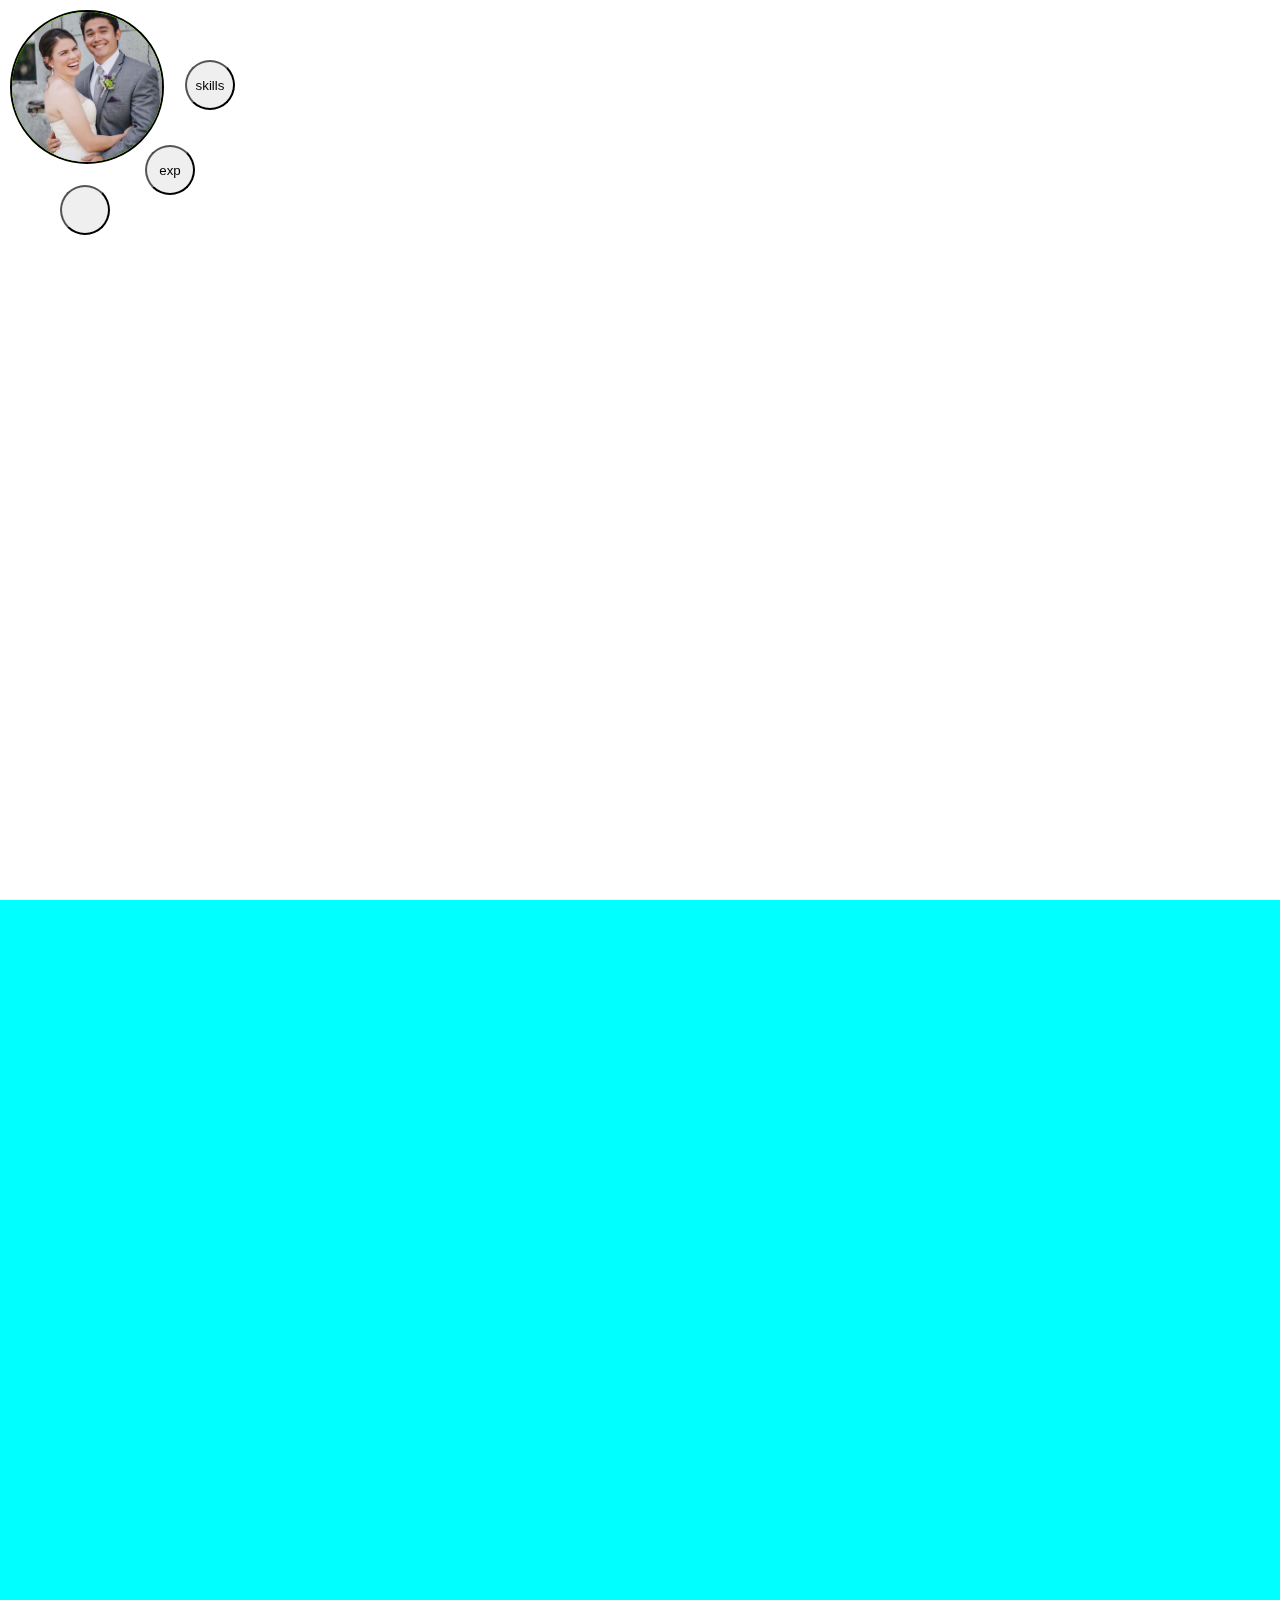
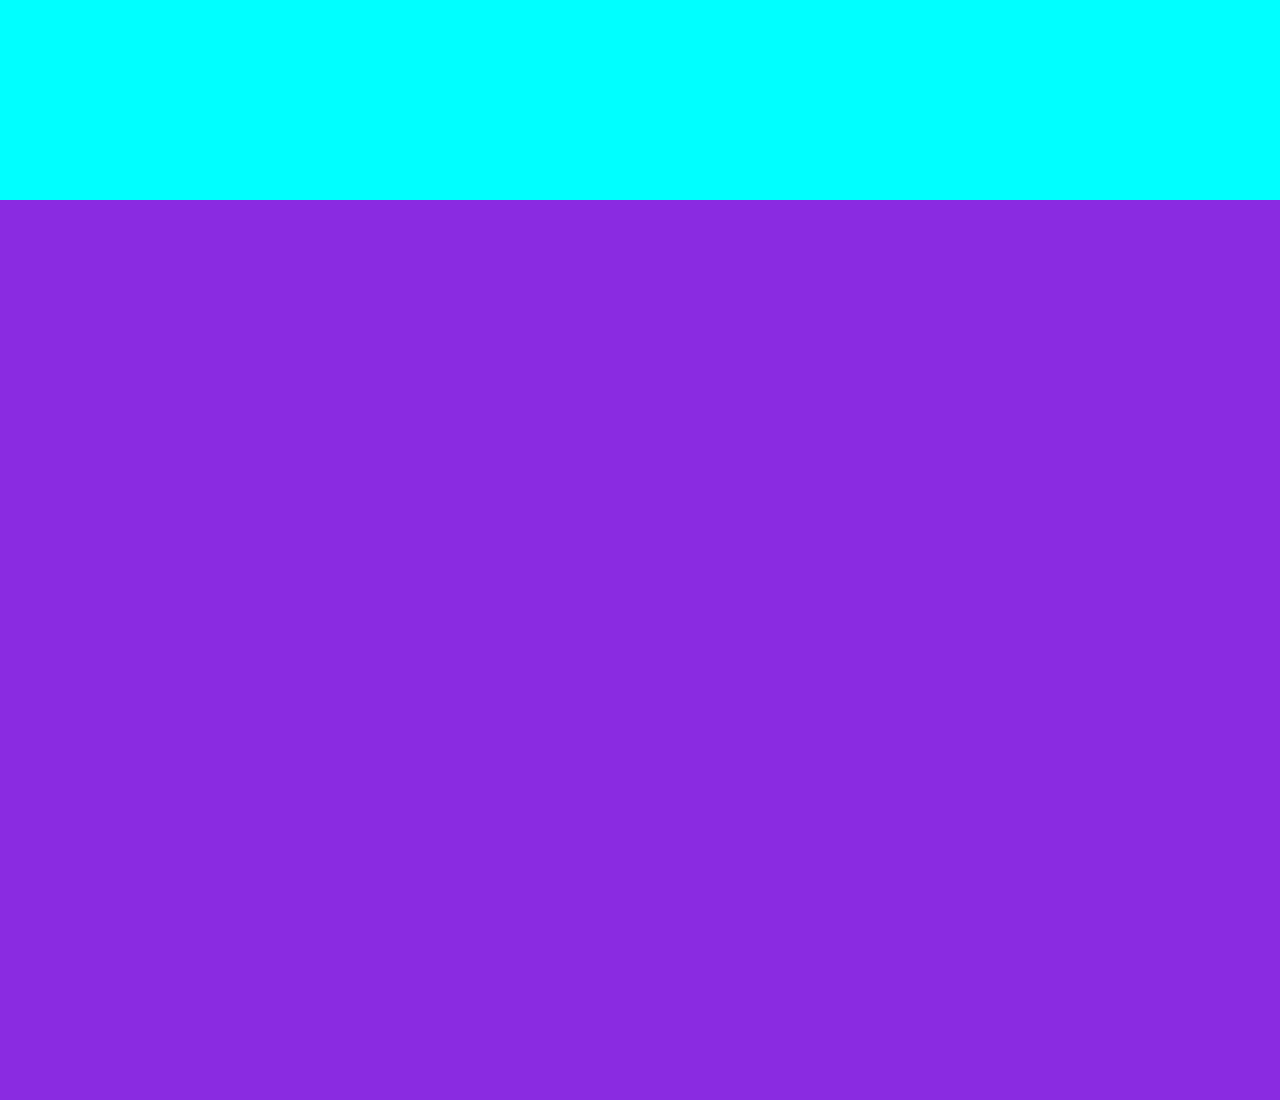
==== test_website.html @ 72aa68d9 "added closePopUp method when nav buttons are clicked" ====
<!DOCTYPE html>
<html>
    <head lang="en">
        <meta charset="UTF-8">
        <meta name="viewport" content="width=device-width, initial-scale=1, shrink-to-fit=no">
        <!--link to my css file-->
        <link rel="stylesheet" href="./css/test_website_css.css">
        <!--Font Awesome-->
        <link rel="stylesheet" href="https://use.fontawesome.com/releases/v5.6.3/css/all.css" integrity="sha384-UHRtZLI+pbxtHCWp1t77Bi1L4ZtiqrqD80Kn4Z8NTSRyMA2Fd33n5dQ8lWUE00s/" crossorigin="anonymous">
    </head>
    <body>
        <!--Nav Bar-->
        <div class="nav_bar">
            <a id="home_button" class="nav_button_home" href="#home" onclick="Carousel();">
                <div id="home_button_pic" class="self_photo_container"></div>
            </a>
            <div class="dropdown">
                <!--main nav button SKILLS-->
                <button class="nav_button nav_button_skills" onclick="OpenNavMenu('skills_button','skill_button_html','skill_button_css','skill_button_js');">
                    skills
                </button>
                <!--dropdown buttons-->
                <div class="skills_menu">
                    <button id="html" class="nav_button skills_button" onclick="SwitchPopUpSection('htmlPopUp');">
                        <i class="fab fa-html5 fa-2x"></i>
                    </button>
                    <button id="css" class="nav_button skills_button" onclick="SwitchPopUpSection('cssPopUp')">
                        <i class="fab fa-css3-alt fa-2x"></i>
                    </button>
                    <button id="js" class="nav_button skills_button" onclick="SwitchPopUpSection('jsPopUp')">
                        <i class="fab fa-js-square fa-2x"></i>
                    </button>
                </div>
            </div>
            <div class="dropdown">
                <!--main nav button EXP-->
                <button class="nav_button nav_button_exp" onclick="OpenExpMenu();">
                    exp
                </button>
                <!--Circle to rotate buttons on-->
                <div id="rotater" class="rotater">
                    <button id="sub" class="nav_button rotater_child deg225"><img class="sub_pic" src="./img/sub_pic.png" alt="sub"></button>
                    <button id="costco" class="nav_button rotater_child deg270"><img class="costco_pic" src="./img/costco-logo.png" alt="costco"></button>
                    <button class="nav_button rotater_child deg180"><i class="thai_pic fas fa-chalkboard-teacher fa-2x"></i></button>
                </div>      
            </div>
            <div class="dropdown">
                <!--main nav button CONTACT-->
                <button class="nav_button nav_button_git" onclick="OpenNavMenu('contact_button','contact_button_linkedin','contact_button_email');">
                    <i class="fab fa-github fa-2x"></i>
                </button>
                <!--dropdown contact buttons-->
                <div class="contact_menu">
                    <button id="linkedin" class="nav_button contact_button">
                        <i class="fab fa-linkedin fa-2x"></i>
                    </button>
                    <button id="email" class="nav_button contact_button">
                        <i class="far fa-envelope fa-2x"></i>
                    </button>
                </div>
            </div>

        </div>
        <!--End Nav Bar-->

        <!--Nav bar pop up CONTENT-->
        <div id="htmlPopUp" class="popup">
            <div class="text_box">
                <p>Hello slide 1</p>
            </div>
            <div class="img_container">
                <i class="fab fa-html5 fa-10x"></i>
            </div>
        </div>
        <div id="cssPopUp" class="popup">
            <div class="text_box">
                <p>slide 2 says hi</p>
            </div>
            <div class="img_container">
                <i class="fab fa-css3-alt fa-2x"></i>
            </div>
        </div>
        <!--End pop up CONTENT-->

        <!--Home page-->
        <div id="home">

        </div>

        <!--Skills content-->
        <div id="skills" class="skills_background">

        </div>
        <!--End Skills content-->

        <!--Experience content-->
        <div id="exp" class="exp_background">

        </div>
        <!--End Experience content-->

        <!--Scripting-->
        <script>
            function OpenNavMenu(className,toggle1,toggle2,toggle3)
            {
                //for if I add more buttons
                var buttons = document.getElementsByClassName(className);
                var toggles = [toggle1,toggle2,toggle3];
                for (let i = 0; i < buttons.length; i++) {
                    if (buttons[i] != null) {
                        buttons[i].classList.toggle(toggles[i]);
                    }
                }
                ClosePopUp();
            }
            //closes whatever pop up is up
            function ClosePopUp() 
            {
                var popups = document.getElementsByClassName('popup');
                for (let i = 0; i < popups.length; i++) {
                    const element = popups[i];
                    if (element.classList.contains('popup_appear')) {
                        element.classList.toggle('popup_appear');
                    }
                }
            }

            function OpenExpMenu()
            {
                var rotater = document.getElementById("rotater");
                rotater.classList.toggle("rotate_rotater");

                var exp_buttons = document.getElementsByClassName("rotater_child");
                for (let i = 0; i < exp_buttons.length; i++) {
                    exp_buttons[i].classList.toggle("rotater_exp_buttons");
                }
            }

            function Carousel()
            {
                //sections href tags
                var home = "#home";
                var skills = "#skills";
                var exp = "#exp";
                //get element and it's href value
                var element = document.getElementById('home_button');
                var link = element.getAttribute('href');
                //get img of home button
                var pic = document.getElementById('home_button_pic');
                //toggles picture
                if (pic.classList.contains('photo_change1')) {
                    pic.classList.toggle('photo_change1');
                    pic.classList.toggle('photo_change2');
                }
                else if (pic.classList.contains('photo_change2')){
                    pic.classList.toggle('photo_change2');
                }
                else{
                    pic.classList.toggle('photo_change1');
                }

                //switches where the button takes you
                if (link == home) {element.setAttribute('href',skills);}
                else if (link == skills) {element.setAttribute('href',exp);}
                else if (link == exp) {element.setAttribute('href',home);}
            }

            function SwitchPopUpSection(divID) 
            {
                var popups = document.getElementsByClassName('popup');
                for (let i = 0; i < popups.length; i++) {
                    const element = popups[i];
                    if (element.classList.contains('popup_appear') && element.id != divID) {
                        element.classList.toggle('popup_appear');
                    }             
                }
                var popup_div = document.getElementById(divID);
                popup_div.classList.toggle('popup_appear');
            }

        </script>
    </body>
</html>
---- css/test_website_css.css ----
/*gets rid of blue highlight on buttons*/
button:focus {
    outline: 0;
}

html, body {
    height: 100%;
    width: 100%;
    border: 0;
    margin: 0;
    scroll-behavior: smooth;
}

/* HOME PAGE */

#home {
    height: 100%; width: 100%;
    background-image: url("../img/background-pic.png");
    background-position: center center;
    background-size: cover;
    background-attachment: fixed;
}

/*--------------------------------------------------
                    Nav Bar 
 ---------------------------------------------------*/
.nav_bar {
    position: fixed;
    height: 250px;
    width: 250px;
    top: 10px;
    left: 10px;
}

.nav_button_home {
    position: absolute;
    border-radius: 50%;
    height: 150px;
    width: 150px;
    padding: 0;
    background-color: chartreuse;
    border: 2px solid black;
    cursor: pointer;
    transition-duration: 0.3s;
}

.nav_button_home:hover {
    height: 160px;
    width: 160px;
}

.self_photo_container {
    border-radius: 50%;
    height: 100%;
    width: 100%;
    background-image: url('../img/Our-wedding.jpg');
    background-size: cover;
    background-position: center;
    background-repeat: no-repeat;
    transition: all 0.4s linear;
}

.photo_change1 {
    background-image: url('../img/mom-and-I.jpg');
}

.photo_change2 {
    background-image: url('../img/Bros-pic.jpg');
}

.nav_button {
    position: absolute;
    border-radius: 50%;
    height: 50px;
    width: 50px;
    cursor: pointer;
    padding: 0;
    transition-duration: 0.3s;
}

.nav_button:hover {
    background-color: chartreuse;
    border-color:black;
    height: 60px;
    width: 60px;
}

.nav_button_skills {
    top: 50px;
    left: 175px;

}

.nav_button_exp {
    top: 135px;
    left: 135px;
}

.nav_button_git {
    top: 175px;
    left: 50px;
}

/*--------------------------------------------------
                    End Nav Bar 
 ---------------------------------------------------*/

 /*--------------------------------------------------
                    Pop Up Section 
 ---------------------------------------------------*/
.popup {
    position: fixed;
    height: 400px; width: 0;
    opacity: 0;
    top: 200px; left: 300px;
    /* disappears faster when changed so you can't see text try to fill a smaller div */
    transition: width .6s ease-out, opacity .1s linear;
}

.popup_appear {
    width: 700px;
    opacity: 1;
    transition: width 0.6s ease-out, opacity 0.3s linear .2s;
}

/* changes the font awesome icon size */
.popup i {
    font-size: 16em;
}
/* changes popup text */
.popup p {
    font-family: "Comic Sans MS", cursive, sans-serif;
    font-size: 20px;
}

.text_box {
    position: absolute;
    text-align: center;
    height: 100%; width: 50%;
    right: 50%;
}

.img_container {
    position: absolute;
    height: 100%; width: 50%;
    left: 50%;
}

 /*--------------------------------------------------
                    Skills Section
 ---------------------------------------------------*/

.skills_background {
    height: 100%;
    width: 100%;
    background-color: aqua;
}

.skills_menu {

}

.skills_button {
    transition: all 0.3s ease-out .1s;
    top: 50px;
    left: 175px;
    opacity: 0;
    visibility: hidden;
}

.skill_button_html,
.skill_button_css,
.skill_button_js {
    opacity: 1;
    visibility: visible;
}

.skill_button_html {
    left: 250px;
}

.skill_button_css {
    left: 325px;
}

.skill_button_js {
    left: 400px;
}

  /*--------------------------------------------------
                    End Skills Section
 ---------------------------------------------------*/

  /*--------------------------------------------------
                    Exp Section
 ---------------------------------------------------*/

.exp_background {
    height: 100%;
    width: 100%;
    background-color: blueviolet;
}

 /* circle rotater */
.rotater {
    transition: transform 1s;
    position: absolute;
    /* puts it behind nav bar */
    z-index: -1;
    top: 20px;
    left: 20px;
    border-radius: 50%;
    height: 230px;
    width: 230px;
}

.rotate_rotater {
    transform: rotate(180deg);
}

.rotater_child {
    transition: all 0.5s ease-out 0.1s;
    top: 50%; left: 50%;
    margin: -25px;
    opacity: 0;
    visibility: hidden;
}

.rotater_exp_buttons {
    opacity: 1;
    visibility: visible;
    background-color: aqua;
    border-style: solid;
}

/* seperate hover effect for exp buttons */
.rotater_exp_buttons:hover {
    background-color: greenyellow;
    box-shadow: -5px -5px 15px 2px rgba(0,0,0,0.4);
}

/* shadow on each button changes depending on location from home picture (like sun) */
.rotater_exp_buttons.deg270:hover {
    box-shadow: -2px -5px 15px 2px rgba(0,0,0,0.4);
}

.rotater_exp_buttons.deg180:hover {
    box-shadow: -5px -2px 15px 2px rgba(0,0,0,0.4);
}

/* img on exp buttons */
.sub_pic,
.costco_pic {
    height: 105%;
    width: 110%;
    overflow: hidden;
    transform: rotate(180deg);
}

.thai_pic {
    transform: rotate(180deg);
}

/* positions on circle */
.deg180 {transform: translate(-115px);}
.deg225 {transform: rotate(225deg) translate(115px) rotate(-225deg);}
.deg270 { transform: rotate(270deg) translate(115px) rotate(-270deg); }

  /*--------------------------------------------------
                    End Exp Section
 ---------------------------------------------------*/

   /*--------------------------------------------------
                    Contact Section
 ---------------------------------------------------*/
.contact_button {
    transition: all 0.3s ease-out .1s;
    top: 175px;
    left: 50px;
    opacity: 0;
    visibility: hidden;
}

.contact_button_linkedin,
.contact_button_email {
    opacity: 1;
    visibility: visible;
}

.contact_button_linkedin {
    top: 250px;
}

.contact_button_email {
    top: 325px;
}


   /*--------------------------------------------------
                    End Contact Section
 ---------------------------------------------------*/
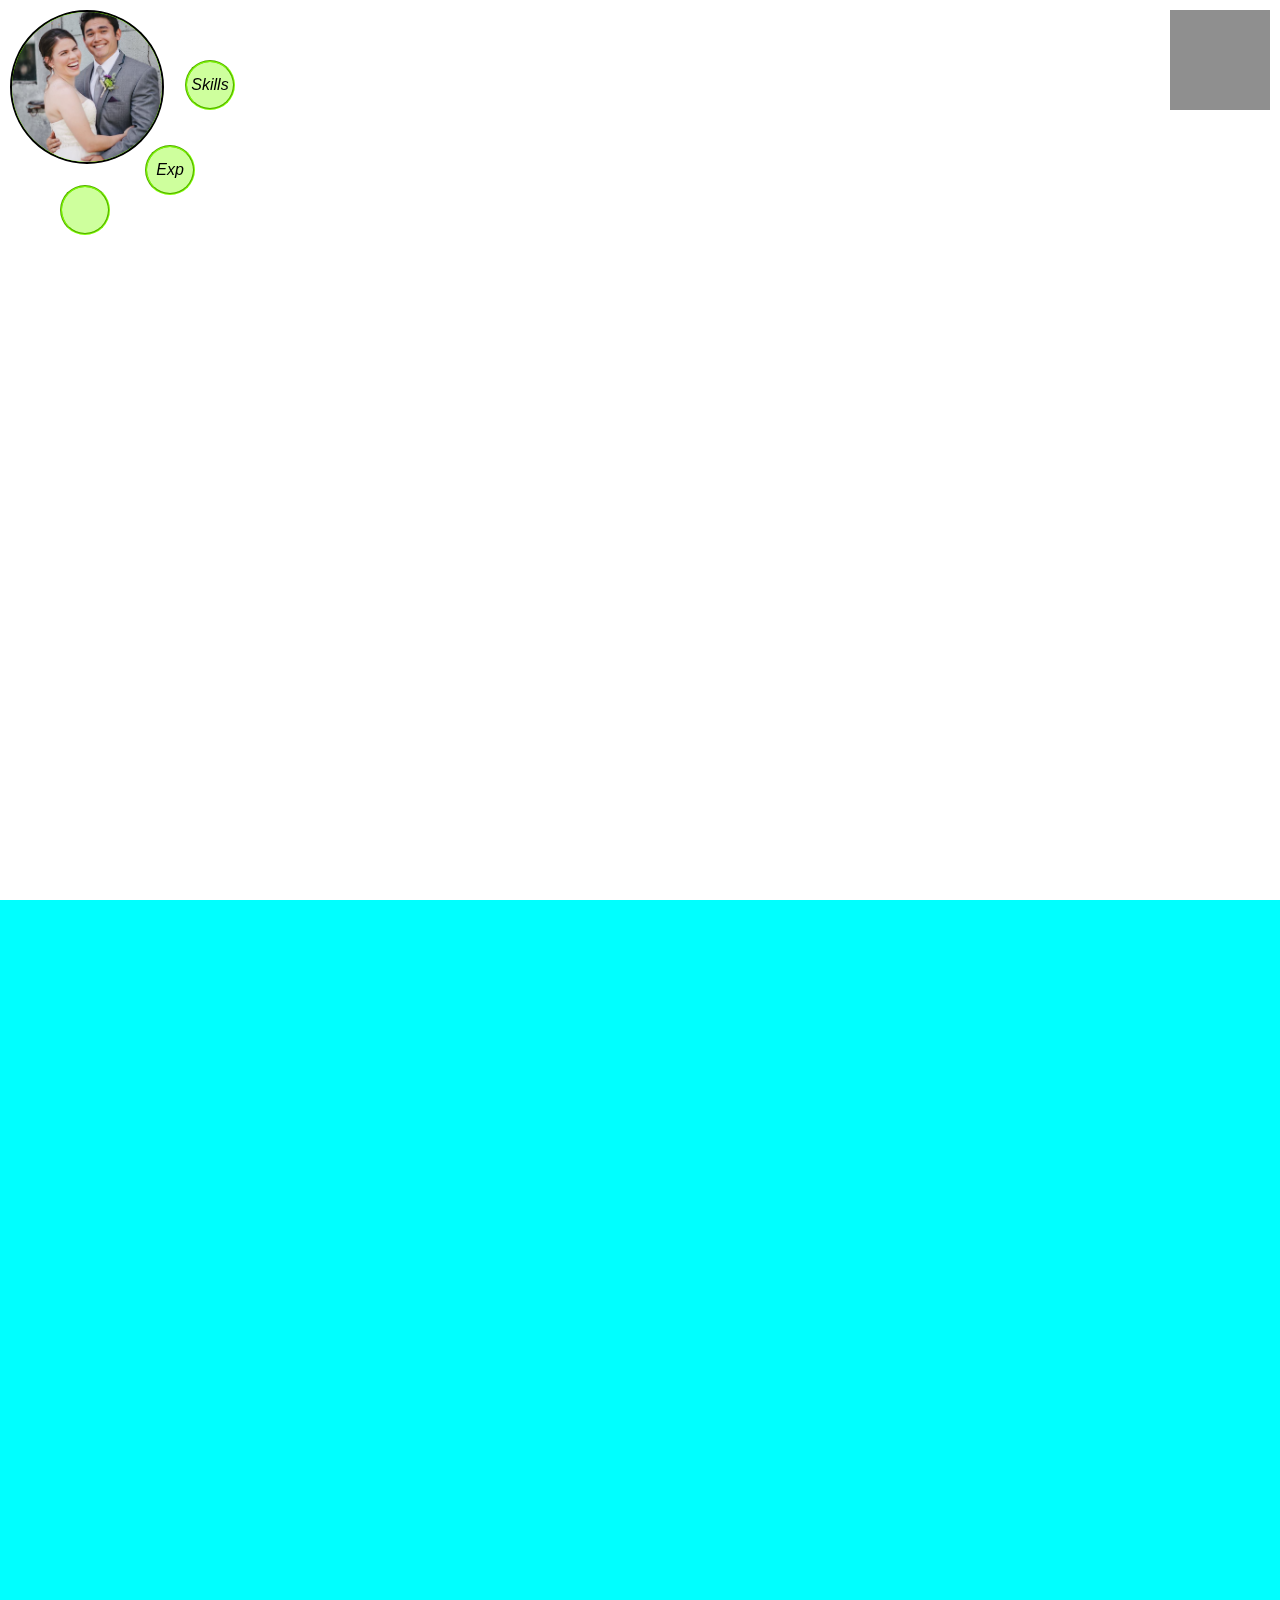
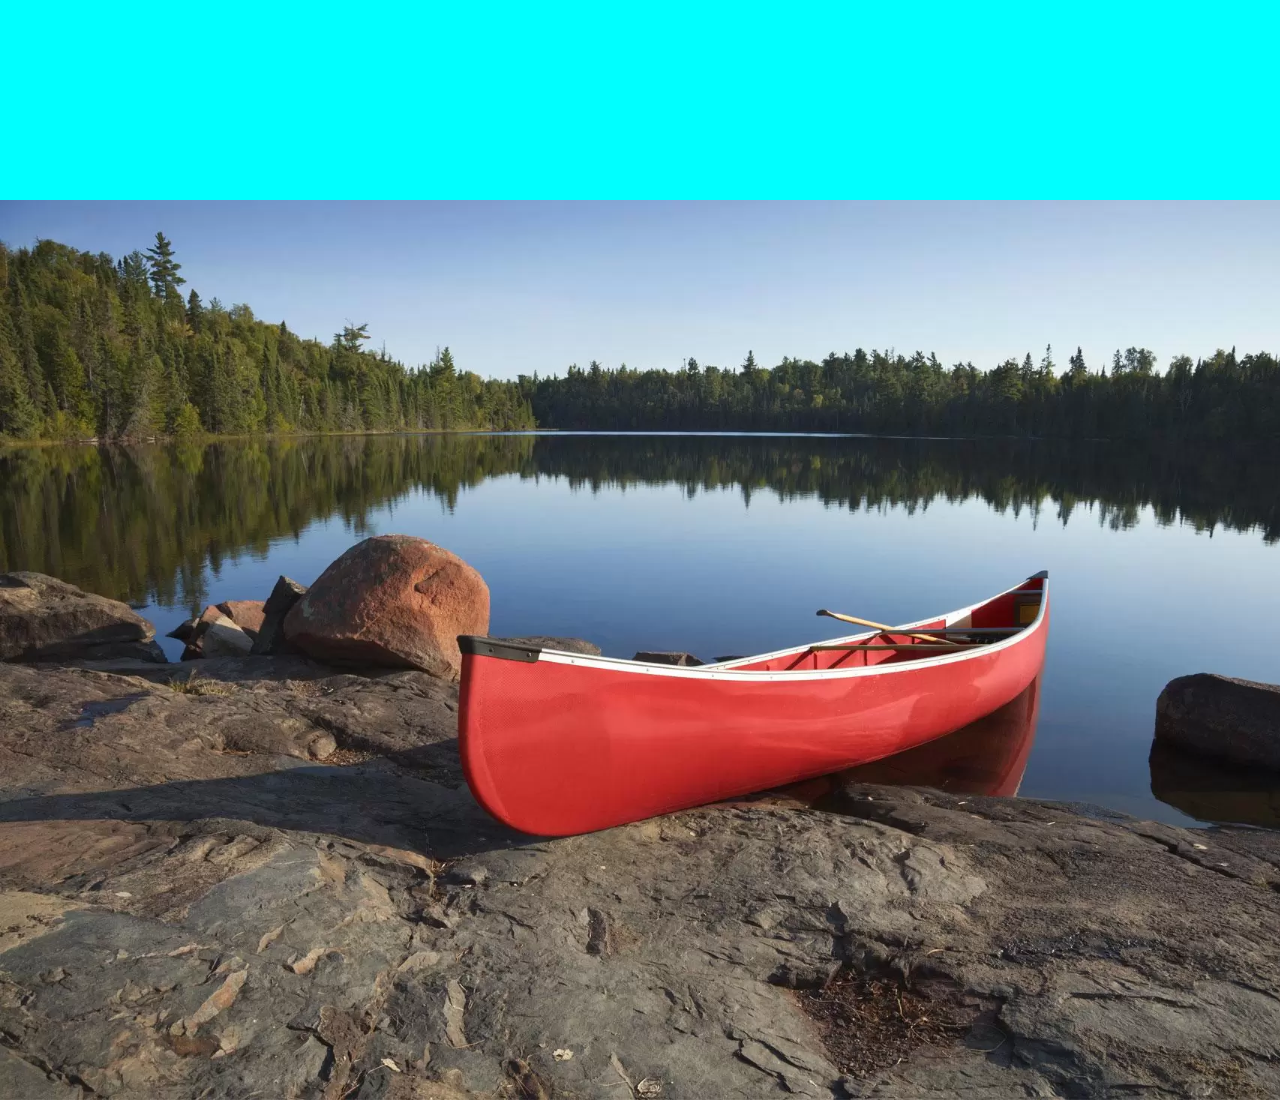
==== commit 5dc8af79: "added popup divs for experience buttons" ====
--- a/test_website.html
+++ b/test_website.html
@@ -16,8 +16,8 @@
             </a>
             <div class="dropdown">
                 <!--main nav button SKILLS-->
-                <button class="nav_button nav_button_skills" onclick="OpenNavMenu('skills_button','skill_button_html','skill_button_css','skill_button_js');">
-                    skills
+                <button class="nav_button nav_button_skills" onclick="OpenNavMenu('skills_button','skill_button_html','skill_button_css','skill_button_js','skill_button_microsoft');">
+                    Skills
                 </button>
                 <!--dropdown buttons-->
                 <div class="skills_menu">
@@ -30,31 +30,37 @@
                     <button id="js" class="nav_button skills_button" onclick="SwitchPopUpSection('jsPopUp')">
                         <i class="fab fa-js-square fa-2x"></i>
                     </button>
+                    <button id="microsoft" class="nav_button skills_button" onclick="SwitchPopUpSection('microsoftPopUp')">
+                        <i class="fab fa-windows fa-2x"></i>
+                    </button>
                 </div>
             </div>
             <div class="dropdown">
                 <!--main nav button EXP-->
                 <button class="nav_button nav_button_exp" onclick="OpenExpMenu();">
-                    exp
+                    Exp
                 </button>
                 <!--Circle to rotate buttons on-->
                 <div id="rotater" class="rotater">
-                    <button id="sub" class="nav_button rotater_child deg225"><img class="sub_pic" src="./img/sub_pic.png" alt="sub"></button>
-                    <button id="costco" class="nav_button rotater_child deg270"><img class="costco_pic" src="./img/costco-logo.png" alt="costco"></button>
-                    <button class="nav_button rotater_child deg180"><i class="thai_pic fas fa-chalkboard-teacher fa-2x"></i></button>
+                    <button id="sub" class="nav_button rotater_child deg225" onclick="SwitchPopUpSection('subPopUp');"><img class="sub_pic" src="./img/sub_pic.png" alt="sub"></button>
+                    <button id="costco" class="nav_button rotater_child deg270" onclick="SwitchPopUpSection('costcoPopUp');"><img class="costco_pic" src="./img/costco-logo.png" alt="costco"></button>
+                    <button class="nav_button rotater_child deg180" onclick="SwitchPopUpSection('thailandPopUp');"><i class="thai_pic fas fa-chalkboard-teacher fa-2x"></i></button>
                 </div>      
             </div>
             <div class="dropdown">
                 <!--main nav button CONTACT-->
-                <button class="nav_button nav_button_git" onclick="OpenNavMenu('contact_button','contact_button_linkedin','contact_button_email');">
-                    <i class="fab fa-github fa-2x"></i>
+                <button class="nav_button nav_button_contact" onclick="OpenNavMenu('contact_button','contact_button_github','contact_button_linkedin','contact_button_email');">
+                    <i class="fas fa-phone fa-lg"></i>
                 </button>
                 <!--dropdown contact buttons-->
                 <div class="contact_menu">
-                    <button id="linkedin" class="nav_button contact_button">
+                    <button id="linkedin" class="nav_button contact_button" onclick="SwitchPopUpSection('githubPopUp');">
+                        <i class="fab fa-github fa-2x"></i>
+                    </button>
+                    <button id="linkedin" class="nav_button contact_button" onclick="SwitchPopUpSection('linkedinPopUp');">
                         <i class="fab fa-linkedin fa-2x"></i>
                     </button>
-                    <button id="email" class="nav_button contact_button">
+                    <button id="email" class="nav_button contact_button" onclick="SwitchPopUpSection('emailPopUp');">
                         <i class="far fa-envelope fa-2x"></i>
                     </button>
                 </div>
@@ -64,6 +70,7 @@
         <!--End Nav Bar-->
 
         <!--Nav bar pop up CONTENT-->
+            <!--skills content-->
         <div id="htmlPopUp" class="popup">
             <div class="text_box">
                 <p>Hello slide 1</p>
@@ -78,13 +85,82 @@
             </div>
             <div class="img_container">
                 <i class="fab fa-css3-alt fa-2x"></i>
+            </div>
+        </div>
+        <div id="jsPopUp" class="popup">
+            <div class="text_box">
+                <p>Hey slide 3</p>
+            </div>
+            <div class="img_container">
+                <i class="fab fa-js-square fa-2x"></i>
+            </div>
+        </div>
+        <div id="microsoftPopUp" class="popup">
+            <div class="text_box">
+                <h2>ASP.NET MVC C#</h2>
+                <p>Yo slide 4</p>
+            </div>
+            <div class="img_container">
+                <i class="fab fa-windows fa-2x"></i>
+            </div>
+        </div>
+            <!--exp content-->
+        <div id="costcoPopUp" class="popup">
+            <div class="text_box">
+                costcoooo
+            </div>
+            <div class="img_container">
+
+            </div>
+        </div>
+        <div id="subPopUp" class="popup">
+            <div class="text_box">
+                subbingggg
+            </div>
+            <div class="img_container">
+
+            </div>
+        </div>
+        <div id="thailandPopUp" class="popup">
+            <div class="text_box">
+                thailandd wooo
+            </div>
+            <div class="img_container">
+
+            </div>
+        </div>
+            <!--contact content-->
+        <div id="githubPopUp" class="popup">
+            <div class="text_box">
+                <p>yoooooooooo</p>
+            </div>
+            <div class="img_container">
+                <i class="fab fa-github fa-2x"></i>
+            </div>
+        </div>
+        <div id="linkedinPopUp" class="popup">
+            <div class="text_box">
+                <p>wawawawawawa</p>
+            </div>
+            <div class="img_container">
+                <i class="fab fa-linkedin fa-2x"></i>
+            </div>
+        </div>
+        <div id="emailPopUp" class="popup">
+            <div class="text_box">
+                <p>alksdjf;alskdjfkj</p>
+            </div>
+            <div class="img_container">
+                <i class="far fa-envelope fa-2x"></i>
             </div>
         </div>
         <!--End pop up CONTENT-->
 
         <!--Home page-->
         <div id="home">
-
+            <div id="home_text">
+
+            </div>
         </div>
 
         <!--Skills content-->
@@ -101,11 +177,11 @@
 
         <!--Scripting-->
         <script>
-            function OpenNavMenu(className,toggle1,toggle2,toggle3)
+            function OpenNavMenu(className,toggle1,toggle2,toggle3,toggle4)
             {
                 //for if I add more buttons
                 var buttons = document.getElementsByClassName(className);
-                var toggles = [toggle1,toggle2,toggle3];
+                var toggles = [toggle1,toggle2,toggle3,toggle4];
                 for (let i = 0; i < buttons.length; i++) {
                     if (buttons[i] != null) {
                         buttons[i].classList.toggle(toggles[i]);
@@ -134,6 +210,7 @@
                 for (let i = 0; i < exp_buttons.length; i++) {
                     exp_buttons[i].classList.toggle("rotater_exp_buttons");
                 }
+                ClosePopUp();
             }
 
             function Carousel()
--- a/css/test_website_css.css
+++ b/css/test_website_css.css
@@ -19,6 +19,13 @@
     background-position: center center;
     background-size: cover;
     background-attachment: fixed;
+}
+/* trying to get div to behave like background attachment fixed */
+#home_text {
+    position: fixed;
+    height: 100px; width: 100px;
+    top: 10px; right: 10px;
+    background-color: rgba(0, 0, 0, 0.438);
 }
 
 /*--------------------------------------------------
@@ -75,6 +82,13 @@
     width: 50px;
     cursor: pointer;
     padding: 0;
+    background-color: rgba(127, 255, 0, 0.384);
+    border-style: groove;
+    border-color: chartreuse;
+    font-family: Impact, Charcoal, sans-serif;
+    font-style: italic;
+    font-variant: normal;
+    font-size: 1em;
     transition-duration: 0.3s;
 }
 
@@ -96,7 +110,7 @@
     left: 135px;
 }
 
-.nav_button_git {
+.nav_button_contact {
     top: 175px;
     left: 50px;
 }
@@ -170,7 +184,8 @@
 
 .skill_button_html,
 .skill_button_css,
-.skill_button_js {
+.skill_button_js,
+.skill_button_microsoft {
     opacity: 1;
     visibility: visible;
 }
@@ -185,6 +200,10 @@
 
 .skill_button_js {
     left: 400px;
+}
+
+.skill_button_microsoft {
+    left: 475px;
 }
 
   /*--------------------------------------------------
@@ -199,6 +218,8 @@
     height: 100%;
     width: 100%;
     background-color: blueviolet;
+    background-image: url('../img/MN-Boundary-Waters.jpg');
+    background-size: cover;
 }
 
  /* circle rotater */
@@ -229,8 +250,8 @@
 .rotater_exp_buttons {
     opacity: 1;
     visibility: visible;
-    background-color: aqua;
-    border-style: solid;
+    background-color: rgba(127, 255, 0, 0.384);
+    border-style: groove;
 }
 
 /* seperate hover effect for exp buttons */
@@ -281,18 +302,23 @@
     visibility: hidden;
 }
 
+.contact_button_github,
 .contact_button_linkedin,
 .contact_button_email {
     opacity: 1;
     visibility: visible;
 }
 
+.contact_button_github {
+    top: 250px;
+}
+
 .contact_button_linkedin {
-    top: 250px;
+    top: 325px;
 }
 
 .contact_button_email {
-    top: 325px;
+    top: 400px;
 }
 
 
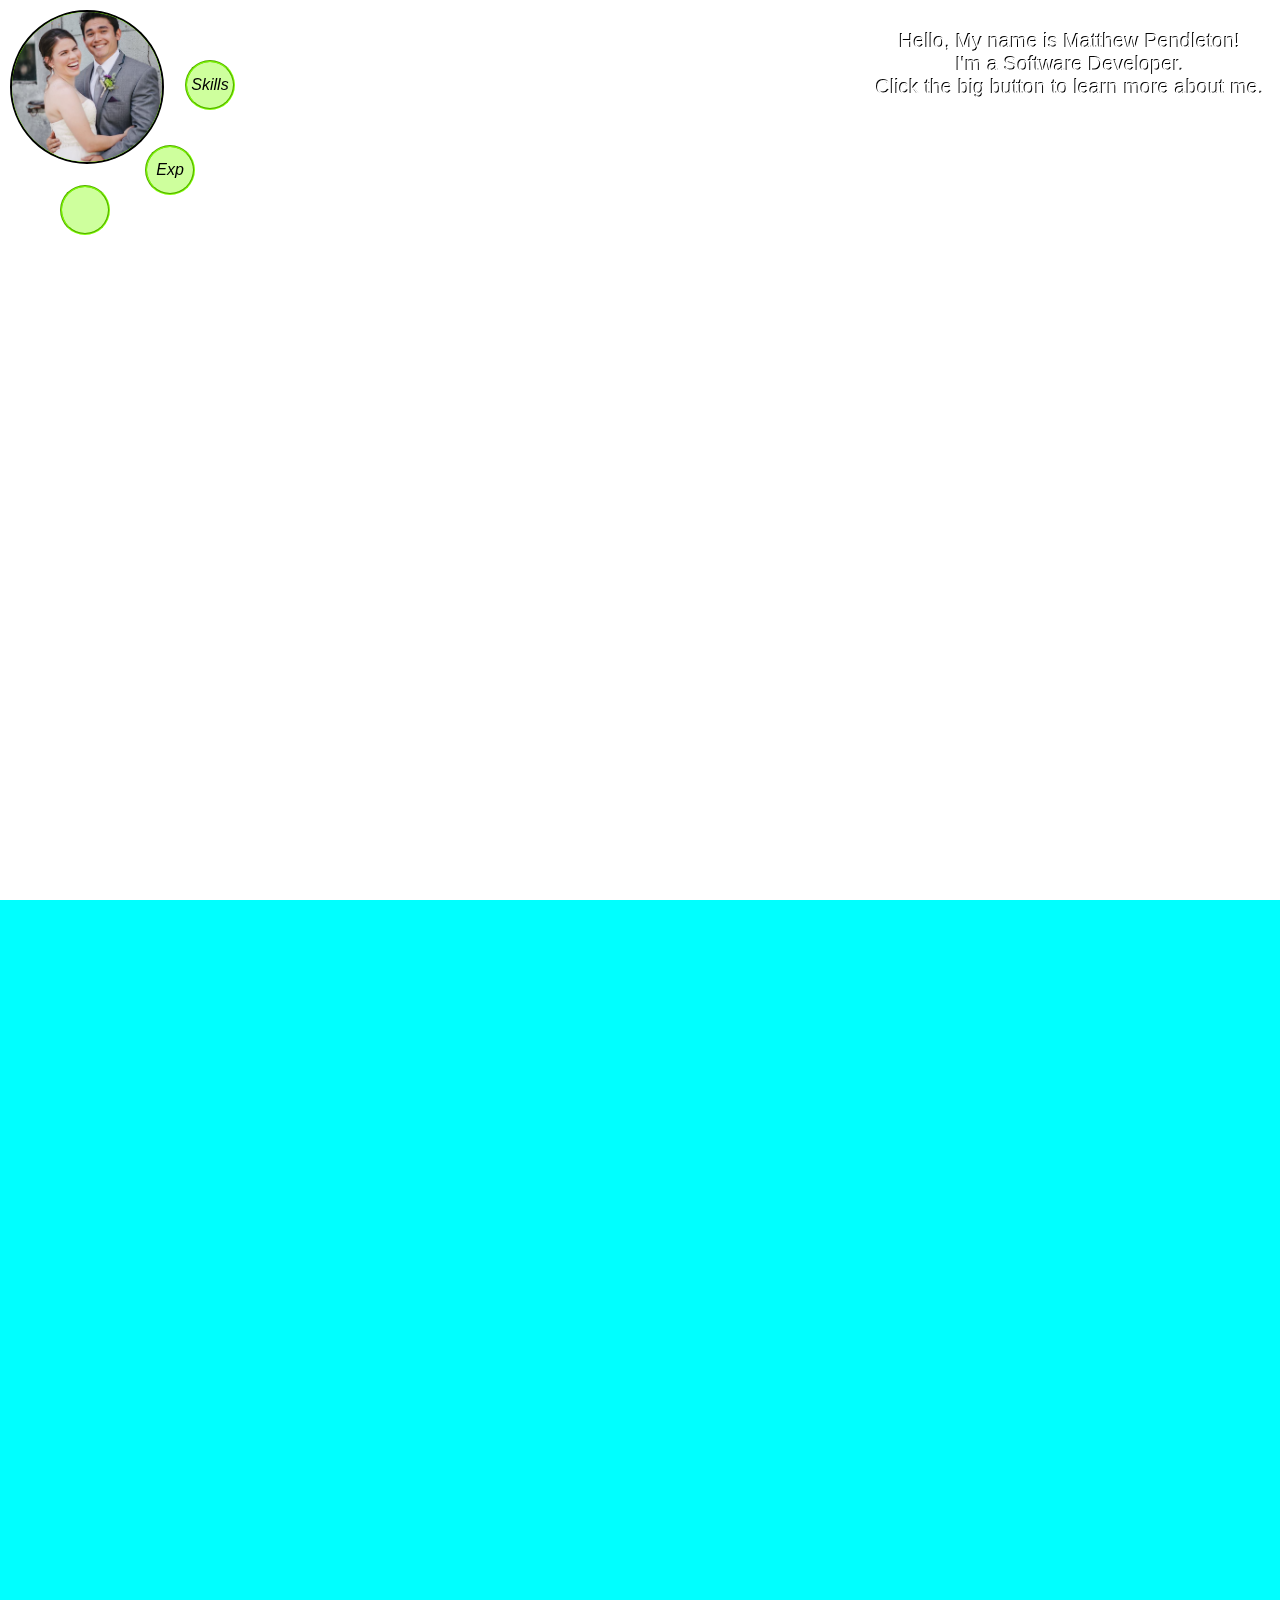
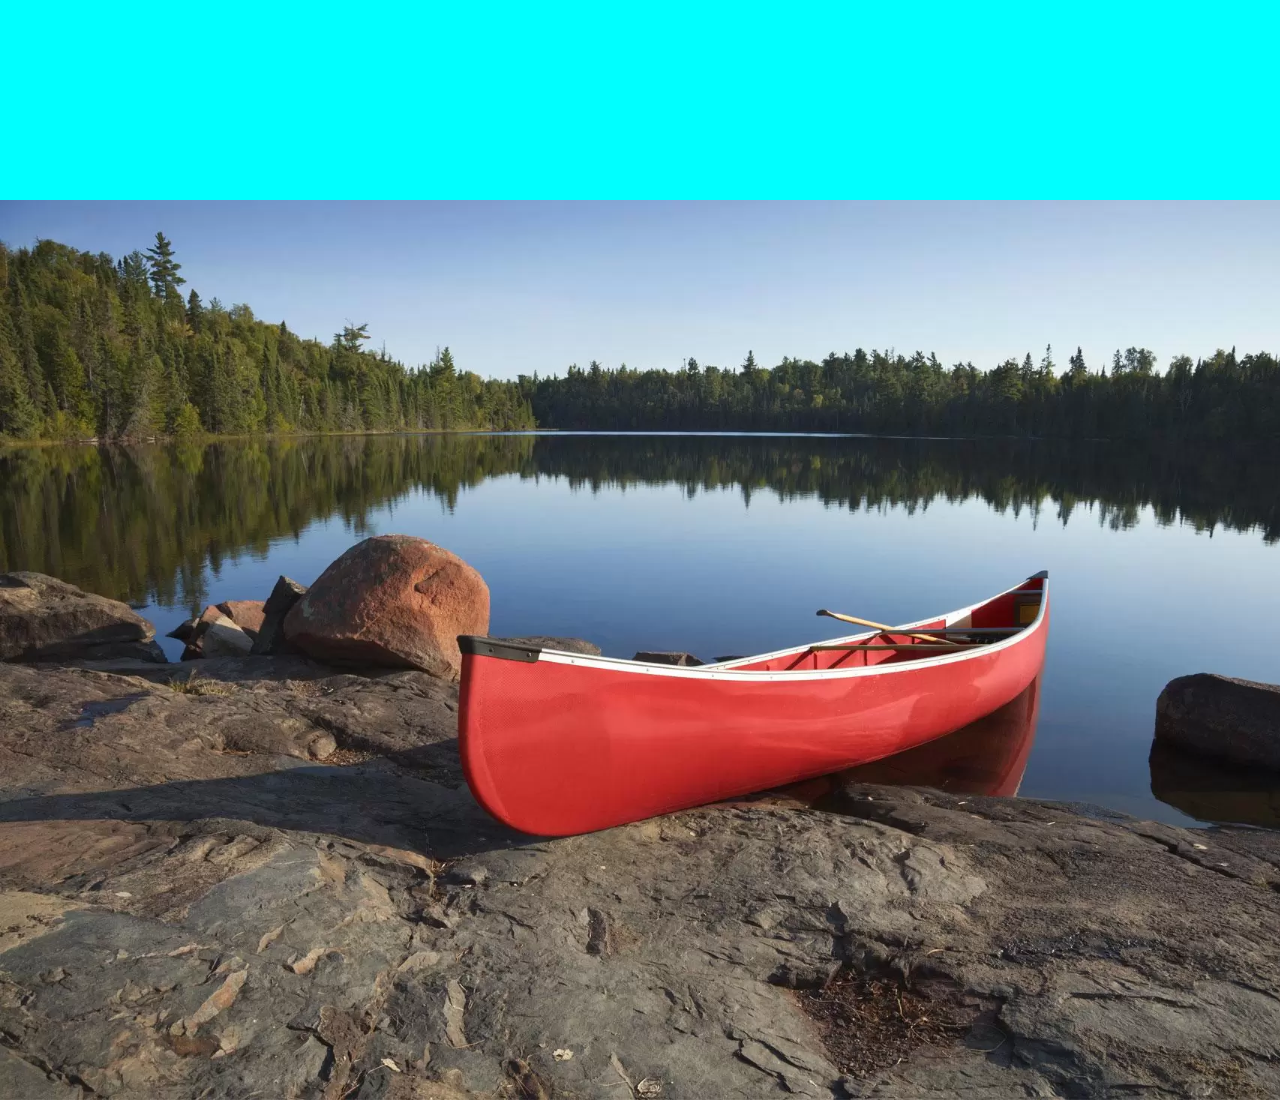
==== commit 54a817d5: "added background text and updated popup text" ====
--- a/test_website.html
+++ b/test_website.html
@@ -7,6 +7,8 @@
         <link rel="stylesheet" href="./css/test_website_css.css">
         <!--Font Awesome-->
         <link rel="stylesheet" href="https://use.fontawesome.com/releases/v5.6.3/css/all.css" integrity="sha384-UHRtZLI+pbxtHCWp1t77Bi1L4ZtiqrqD80Kn4Z8NTSRyMA2Fd33n5dQ8lWUE00s/" crossorigin="anonymous">
+        <!--LinkedIn badge-->
+        <script type="text/javascript" src="https://platform.linkedin.com/badges/js/profile.js" async defer></script>
     </head>
     <body>
         <!--Nav Bar-->
@@ -107,26 +109,43 @@
             <!--exp content-->
         <div id="costcoPopUp" class="popup">
             <div class="text_box">
-                costcoooo
-            </div>
-            <div class="img_container">
-
+                <p>I worked as a Costco Meat Wrapper at the Coon Rapids, MN location. 
+                    It was a physically demanding job, and a large
+                    amount of work needed to be done in a short amount of time, 
+                    while also meeting the needs of the customers. 
+                    This taught me how to find the most efficient way of performing a job in
+                    order to preserve my strength, meet my deadlines, and keep customers satisfied.</p>
+            </div>
+            <div class="img_container">
+                <img src="./img/costco-logo.png" alt="costco pic" style="height: 100%; width: 120%;">
             </div>
         </div>
         <div id="subPopUp" class="popup">
             <div class="text_box">
-                subbingggg
-            </div>
-            <div class="img_container">
-
+                <p>I worked in the Anoka-Hennepin School district of MN. 
+                    I subbed for both High School and Middle Schools.
+                    Everyday was a new challenge. Due to the nature of the job, 
+                    I was often needed in places I was unfamiliar with, with students
+                    who didn't know me. I was put outside of my comfort zone so frequently, 
+                    that going into new, and unfamiliar situations became 
+                    easy and comfortable. I learned how to quickly adapt to solve issues as they arose.</p>
+            </div>
+            <div class="img_container">
+                <img src="./img/sub_pic.png" alt="sub">
             </div>
         </div>
         <div id="thailandPopUp" class="popup">
             <div class="text_box">
-                thailandd wooo
-            </div>
-            <div class="img_container">
-
+                <p>I am currently teaching English in Aranyaprathet, Thailand, a growing city on the border to Cambodia. 
+                    Adding to the theme of being put outside of my comfort zone, moving to a different Country, 
+                    where English is a foreign language, was the furthest out of my comfort zone I'd ever been.
+                    I've dealt with culture-shock, language barriers, workplace issues that were hard to understand, 
+                    and much more. My experiences in Thailand have given me a new perspective of the world and 
+                    have been experiences that I will never forget. I am positive that everything I have learned here 
+                    will be vital to my success in future careers.</p>
+            </div>
+            <div class="img_container">
+                <img src="./img/5-2.jpg" alt="thai class" style="height: 100%; width: 130%; border-radius: 5%; padding-left: 10px;">
             </div>
         </div>
             <!--contact content-->
@@ -140,10 +159,11 @@
         </div>
         <div id="linkedinPopUp" class="popup">
             <div class="text_box">
-                <p>wawawawawawa</p>
-            </div>
-            <div class="img_container">
-                <i class="fab fa-linkedin fa-2x"></i>
+                <p>Check out my LinkedIn profile!</p>
+            </div>
+            <div class="img_container">
+                <!-- <i class="fab fa-linkedin fa-2x"></i> -->
+                <div class="LI-profile-badge"  data-version="v1" data-size="medium" data-locale="en_US" data-type="vertical" data-theme="light" data-vanity="matthew-pendleton-57524999"><a class="LI-simple-link" href='https://www.linkedin.com/in/matthew-pendleton-57524999?trk=profile-badge'>Matthew Pendleton</a></div>
             </div>
         </div>
         <div id="emailPopUp" class="popup">
@@ -159,7 +179,10 @@
         <!--Home page-->
         <div id="home">
             <div id="home_text">
-
+                <p>
+                    Hello, My name is Matthew Pendleton! <br> I'm a Software Developer. <br>
+                    Click the big button to learn more about me. 
+                </p>
             </div>
         </div>
 
@@ -197,6 +220,7 @@
                     const element = popups[i];
                     if (element.classList.contains('popup_appear')) {
                         element.classList.toggle('popup_appear');
+                        element.firstElementChild.classList.toggle('text_box_appear');
                     }
                 }
             }
@@ -249,10 +273,12 @@
                     const element = popups[i];
                     if (element.classList.contains('popup_appear') && element.id != divID) {
                         element.classList.toggle('popup_appear');
+                        element.firstElementChild.classList.toggle('text_box_appear');
                     }             
                 }
                 var popup_div = document.getElementById(divID);
                 popup_div.classList.toggle('popup_appear');
+                popup_div.firstElementChild.classList.toggle('text_box_appear');
             }
 
         </script>
--- a/css/test_website_css.css
+++ b/css/test_website_css.css
@@ -14,6 +14,8 @@
 /* HOME PAGE */
 
 #home {
+    position: relative;
+    z-index: -2;
     height: 100%; width: 100%;
     background-image: url("../img/background-pic.png");
     background-position: center center;
@@ -23,9 +25,18 @@
 /* trying to get div to behave like background attachment fixed */
 #home_text {
     position: fixed;
-    height: 100px; width: 100px;
+    z-index: -1;
+    height: 150px; width: 400px;
     top: 10px; right: 10px;
-    background-color: rgba(0, 0, 0, 0.438);
+    /* background-color: rgba(0, 0, 0, 0.438); */
+}
+
+#home_text p {
+    font-family: "Comic Sans MS", cursive, sans-serif;
+    font-size: 20px;
+    text-align: center;
+    color: white;
+    text-shadow: -1px -1px black;
 }
 
 /*--------------------------------------------------
@@ -33,6 +44,7 @@
  ---------------------------------------------------*/
 .nav_bar {
     position: fixed;
+    z-index: 1;
     height: 250px;
     width: 250px;
     top: 10px;
@@ -124,6 +136,7 @@
  ---------------------------------------------------*/
 .popup {
     position: fixed;
+    z-index: 1;
     height: 400px; width: 0;
     opacity: 0;
     top: 200px; left: 300px;
@@ -144,7 +157,9 @@
 /* changes popup text */
 .popup p {
     font-family: "Comic Sans MS", cursive, sans-serif;
-    font-size: 20px;
+    font-size: 18px;
+    color: black;
+    text-shadow: -1px -1px 2px chartreuse;
 }
 
 .text_box {
@@ -152,6 +167,14 @@
     text-align: center;
     height: 100%; width: 50%;
     right: 50%;
+    opacity: 0;
+    /* for when it closes */
+    transition: opacity .05s;
+}
+/* separate transition for text */
+.text_box_appear {
+    opacity: 1;
+    transition: opacity .5s linear .5s;
 }
 
 .img_container {
@@ -252,11 +275,12 @@
     visibility: visible;
     background-color: rgba(127, 255, 0, 0.384);
     border-style: groove;
+    transition-duration: .3s;
 }
 
 /* seperate hover effect for exp buttons */
 .rotater_exp_buttons:hover {
-    background-color: greenyellow;
+    background-color: chartreuse;
     box-shadow: -5px -5px 15px 2px rgba(0,0,0,0.4);
 }
 
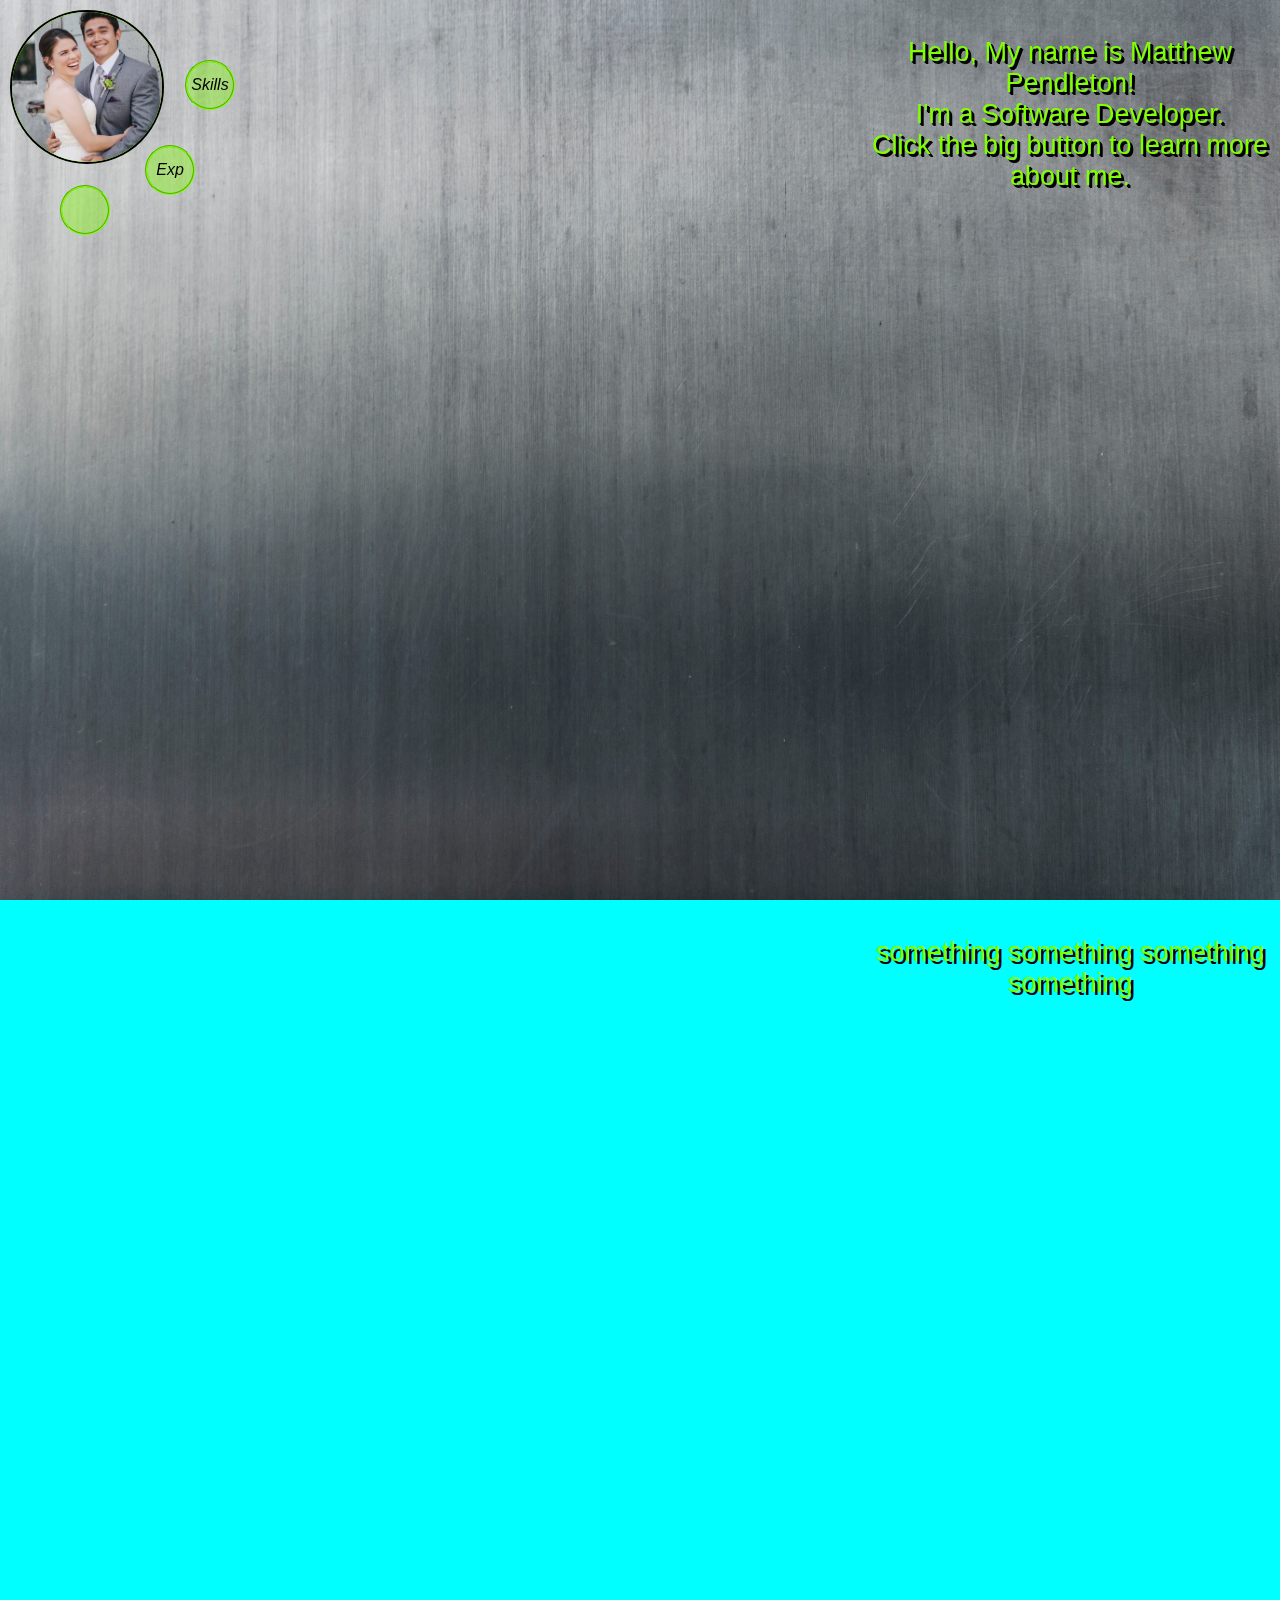
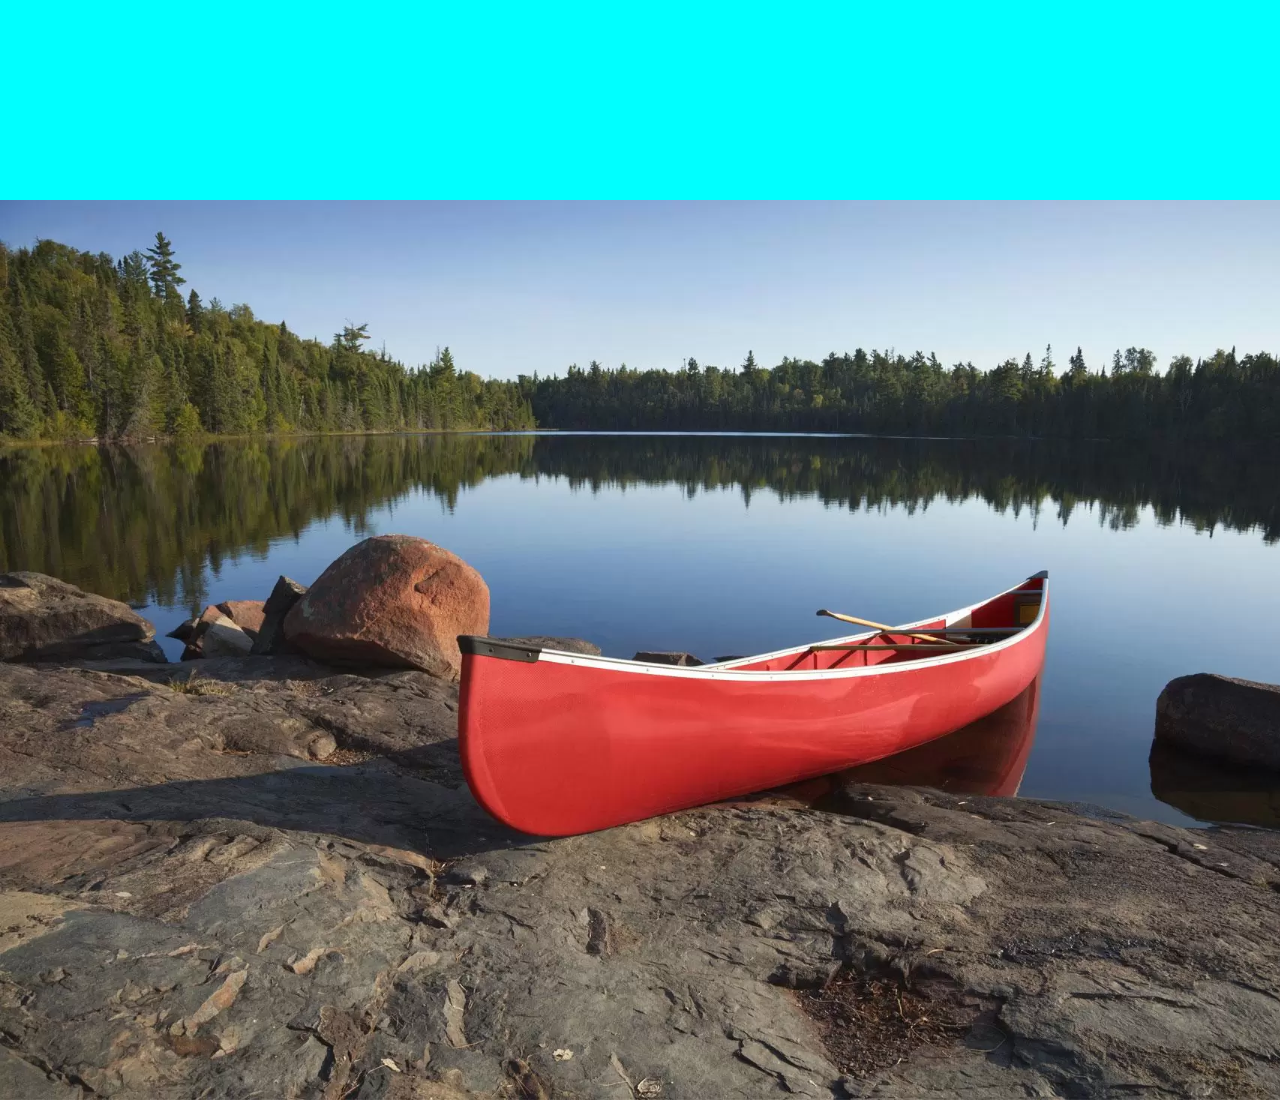
==== commit 20bcc83f: "changed background and font" ====
--- a/test_website.html
+++ b/test_website.html
@@ -188,7 +188,11 @@
 
         <!--Skills content-->
         <div id="skills" class="skills_background">
-
+            <div id="skills_text">
+                <p>
+                    something something something something 
+                </p>
+            </div>
         </div>
         <!--End Skills content-->
 
--- a/css/test_website_css.css
+++ b/css/test_website_css.css
@@ -17,7 +17,7 @@
     position: relative;
     z-index: -2;
     height: 100%; width: 100%;
-    background-image: url("../img/background-pic.png");
+    background-image: url("../img/black-and-white-gray-grey-1050305.jpg");
     background-position: center center;
     background-size: cover;
     background-attachment: fixed;
@@ -32,11 +32,11 @@
 }
 
 #home_text p {
-    font-family: "Comic Sans MS", cursive, sans-serif;
-    font-size: 20px;
+    font-family: Impact, Haettenschweiler, 'Arial Narrow Bold', sans-serif;
+    font-size: 27px;
     text-align: center;
-    color: white;
-    text-shadow: -1px -1px black;
+    color: chartreuse;
+    text-shadow: 3px 3px black, 2px 2px black;
 }
 
 /*--------------------------------------------------
@@ -59,6 +59,7 @@
     padding: 0;
     background-color: chartreuse;
     border: 2px solid black;
+    /* box-shadow: 0 0 0 2px chartreuse; */
     cursor: pointer;
     transition-duration: 0.3s;
 }
@@ -156,10 +157,11 @@
 }
 /* changes popup text */
 .popup p {
-    font-family: "Comic Sans MS", cursive, sans-serif;
+    font-family: 'Segoe UI', Tahoma, Geneva, Verdana, sans-serif;
+    font-weight: bold;
     font-size: 18px;
-    color: black;
-    text-shadow: -1px -1px 2px chartreuse;
+    color: chartreuse;
+    text-shadow: 2px 2px black;
 }
 
 .text_box {
@@ -188,13 +190,25 @@
  ---------------------------------------------------*/
 
 .skills_background {
+    position: relative;
     height: 100%;
     width: 100%;
     background-color: aqua;
 }
 
-.skills_menu {
-
+#skills_text {
+    position: absolute;
+    height: 150px; width: 400px;
+    top: 10px; right: 10px;
+    /* background-color: rgba(0, 0, 0, 0.438); */
+}
+
+#skills_text p {
+    font-family: Impact, Haettenschweiler, 'Arial Narrow Bold', sans-serif;
+    font-size: 27px;
+    text-align: center;
+    color: chartreuse;
+    text-shadow: 3px 3px black;
 }
 
 .skills_button {
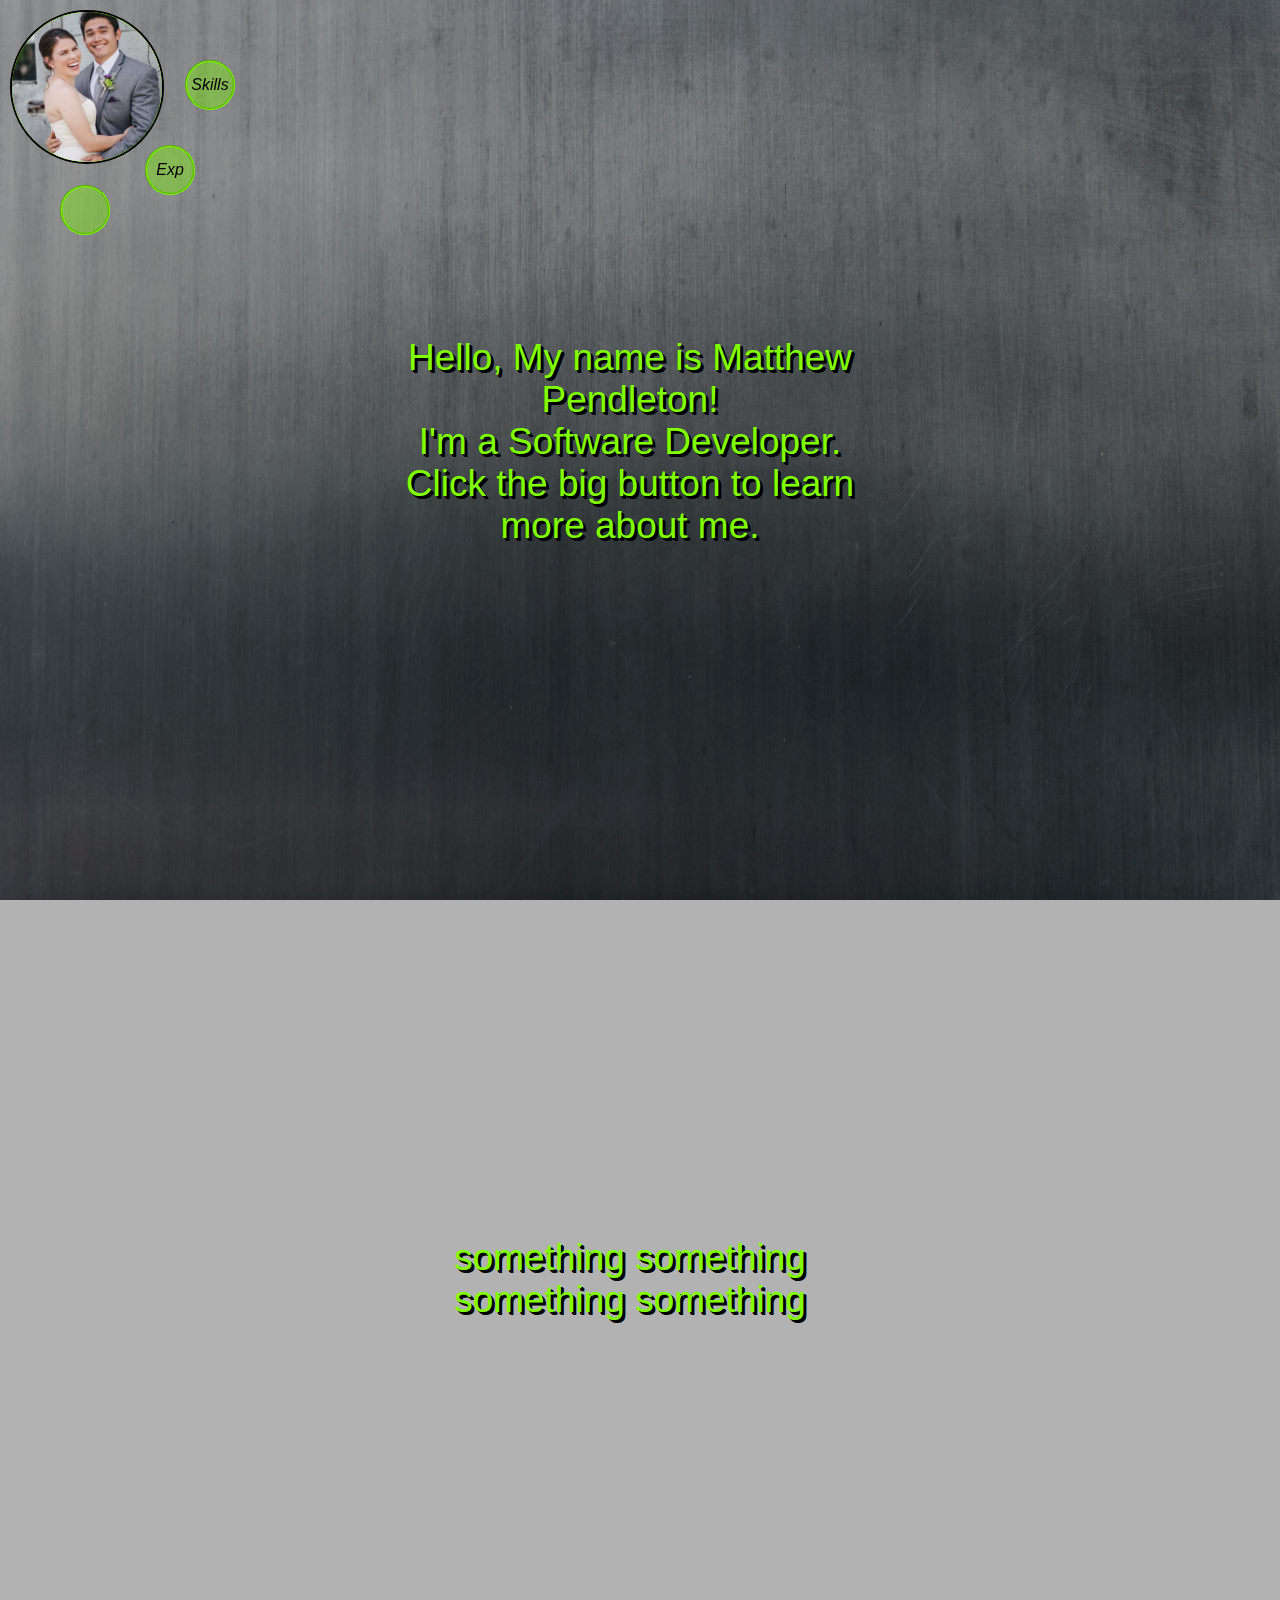
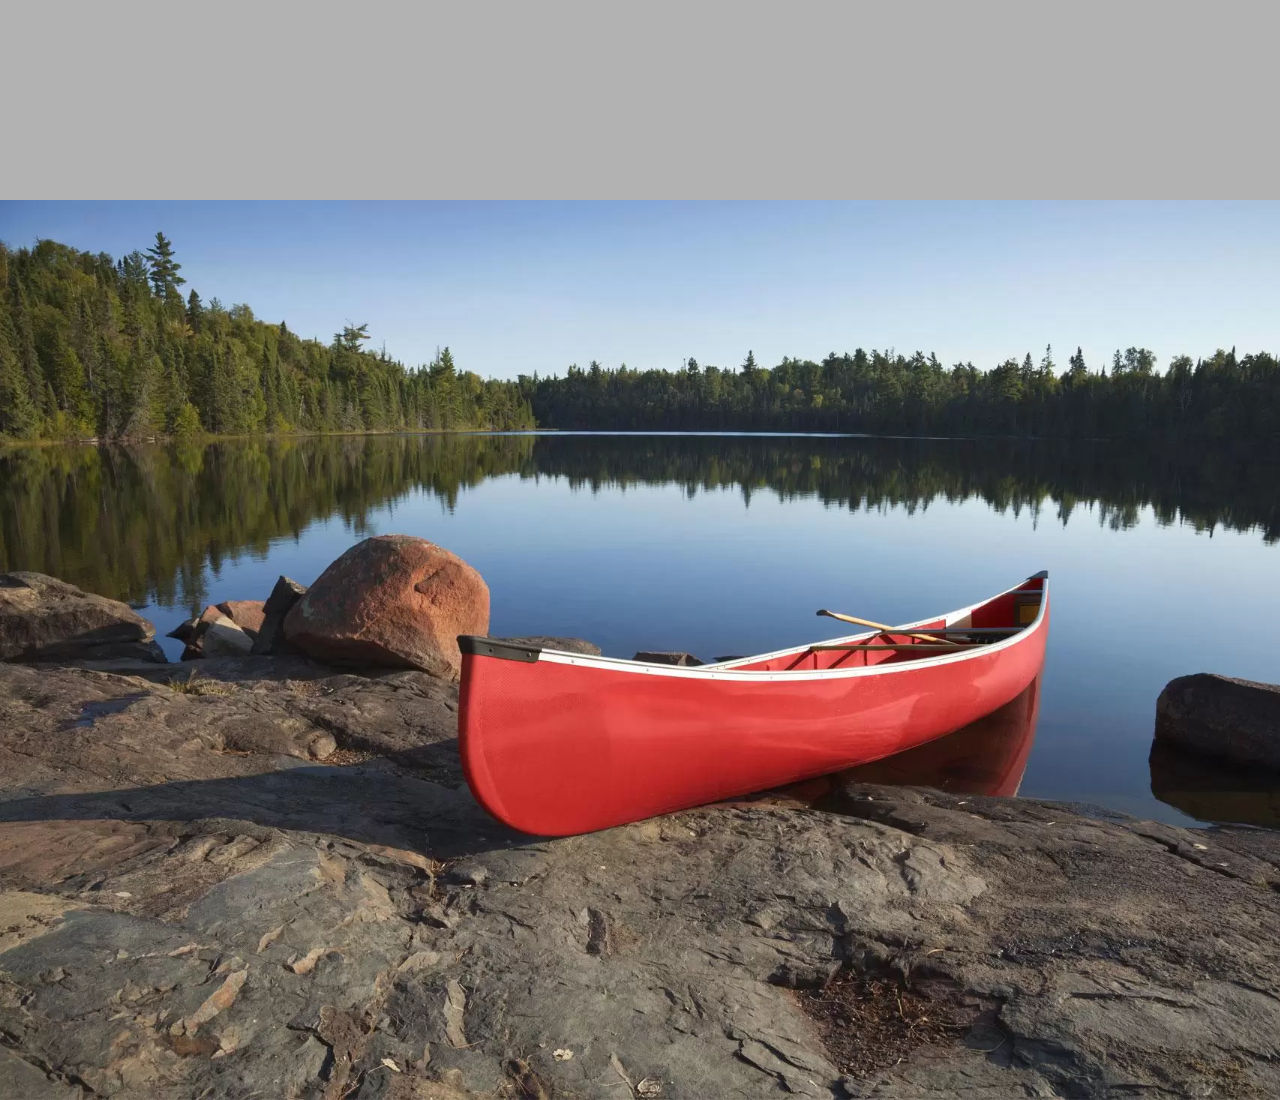
==== commit 6a5bf86f: "added movetext function, updated swith and close functions" ====
--- a/test_website.html
+++ b/test_website.html
@@ -178,7 +178,7 @@
 
         <!--Home page-->
         <div id="home">
-            <div id="home_text">
+            <div id="home_text" class="background_text">
                 <p>
                     Hello, My name is Matthew Pendleton! <br> I'm a Software Developer. <br>
                     Click the big button to learn more about me. 
@@ -188,7 +188,7 @@
 
         <!--Skills content-->
         <div id="skills" class="skills_background">
-            <div id="skills_text">
+            <div id="skills_text" class="background_text">
                 <p>
                     something something something something 
                 </p>
@@ -226,6 +226,19 @@
                         element.classList.toggle('popup_appear');
                         element.firstElementChild.classList.toggle('text_box_appear');
                     }
+                }
+            }
+            //overloaded, closes everypop up except the one matching the id passed; for switch pop up method
+            function ClosePopUp(divID)
+            {
+                var popups = document.getElementsByClassName('popup');
+                for (let i = 0; i < popups.length; i++) {
+                    const element = popups[i];
+                    if (element.classList.contains('popup_appear') && element.id != divID) {
+                        element.classList.toggle('popup_appear');
+                        element.firstElementChild.classList.toggle('text_box_appear');
+                        MoveBackgroundText();
+                    }         
                 }
             }
 
@@ -272,17 +285,21 @@
 
             function SwitchPopUpSection(divID) 
             {
-                var popups = document.getElementsByClassName('popup');
-                for (let i = 0; i < popups.length; i++) {
-                    const element = popups[i];
-                    if (element.classList.contains('popup_appear') && element.id != divID) {
-                        element.classList.toggle('popup_appear');
-                        element.firstElementChild.classList.toggle('text_box_appear');
-                    }             
-                }
+                ClosePopUp(divID);
                 var popup_div = document.getElementById(divID);
                 popup_div.classList.toggle('popup_appear');
                 popup_div.firstElementChild.classList.toggle('text_box_appear');
+                //move background text
+                MoveBackgroundText();
+            }
+
+            function MoveBackgroundText() 
+            {
+                var background_texts = document.getElementsByClassName('background_text');
+                for (let i = 0; i < background_texts.length; i++) {
+                    const element = background_texts[i];
+                    element.classList.toggle('background_text_toggle');
+                }
             }
 
         </script>
--- a/css/test_website_css.css
+++ b/css/test_website_css.css
@@ -11,32 +11,48 @@
     scroll-behavior: smooth;
 }
 
+body {
+    background: url("../img/black-and-white-gray-grey-1050305.jpg") no-repeat fixed center;
+    background-size: cover;
+}
+
 /* HOME PAGE */
 
 #home {
     position: relative;
-    z-index: -2;
     height: 100%; width: 100%;
-    background-image: url("../img/black-and-white-gray-grey-1050305.jpg");
-    background-position: center center;
-    background-size: cover;
-    background-attachment: fixed;
-}
-/* trying to get div to behave like background attachment fixed */
-#home_text {
-    position: fixed;
-    z-index: -1;
+    background-color: rgba(0,0,0,0.3);
+}
+
+.background_text {
+    position: absolute;
+    height: 150px; width: 520px;
+    top: 50%; right: 50%;
+    margin-top: -150px;
+    margin-right: -250px;
+    transition: all .3s ease-out;
+}
+
+.background_text_toggle {
+    position: absolute;
     height: 150px; width: 400px;
     top: 10px; right: 10px;
+    margin-top: 0;
+    margin-right: 0;
     /* background-color: rgba(0, 0, 0, 0.438); */
 }
 
-#home_text p {
+.background_text p {
     font-family: Impact, Haettenschweiler, 'Arial Narrow Bold', sans-serif;
-    font-size: 27px;
+    font-size: 37px;
     text-align: center;
     color: chartreuse;
     text-shadow: 3px 3px black, 2px 2px black;
+    transition: all .3s ease-out;
+}
+
+.background_text_toggle p {
+    font-size: 27px;
 }
 
 /*--------------------------------------------------
@@ -44,7 +60,7 @@
  ---------------------------------------------------*/
 .nav_bar {
     position: fixed;
-    z-index: 1;
+    z-index: 5;
     height: 250px;
     width: 250px;
     top: 10px;
@@ -193,23 +209,24 @@
     position: relative;
     height: 100%;
     width: 100%;
-    background-color: aqua;
-}
-
-#skills_text {
+    background-color: rgba(0,0,0,0.3);
+}
+
+/* changed to background_text class */
+/* #skills_text {
     position: absolute;
     height: 150px; width: 400px;
     top: 10px; right: 10px;
-    /* background-color: rgba(0, 0, 0, 0.438); */
-}
-
-#skills_text p {
+    /* background-color: rgba(0, 0, 0, 0.438);
+} */
+
+/* #skills_text p {
     font-family: Impact, Haettenschweiler, 'Arial Narrow Bold', sans-serif;
     font-size: 27px;
     text-align: center;
     color: chartreuse;
     text-shadow: 3px 3px black;
-}
+} */
 
 .skills_button {
     transition: all 0.3s ease-out .1s;
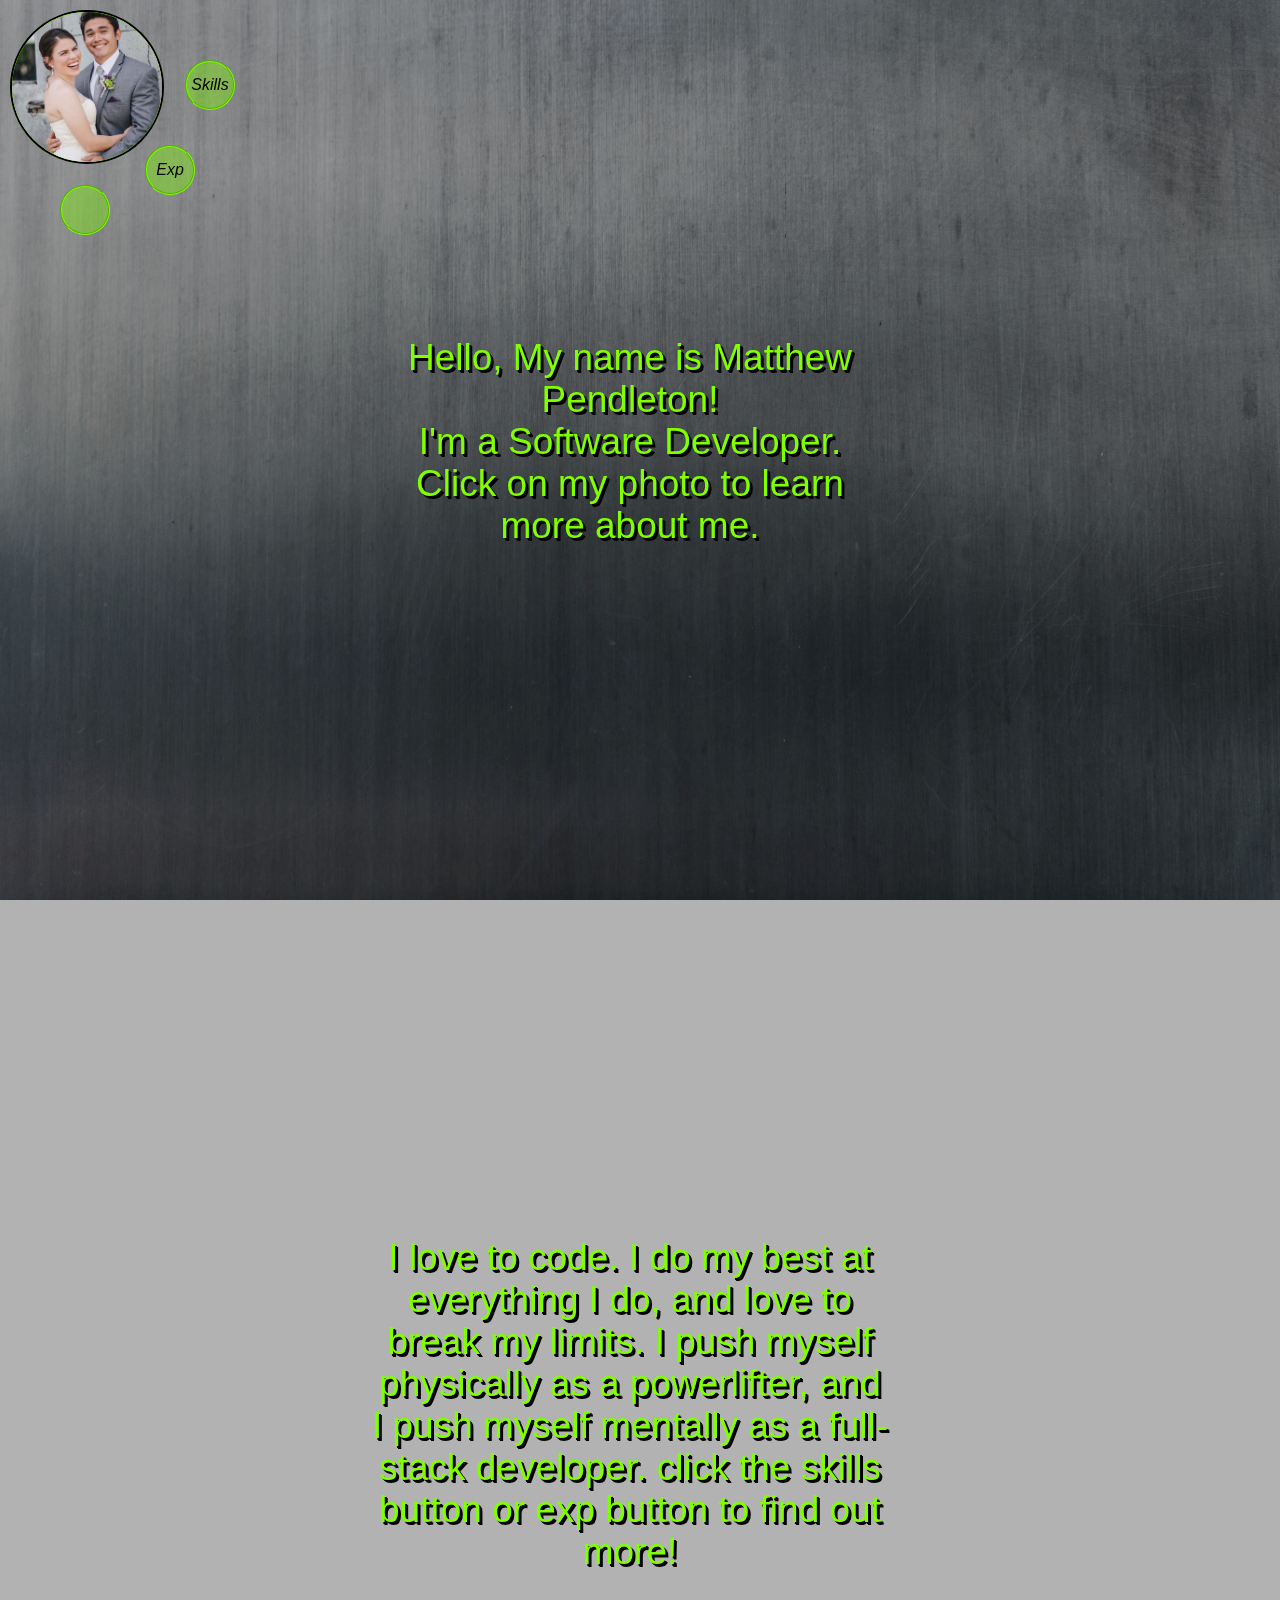
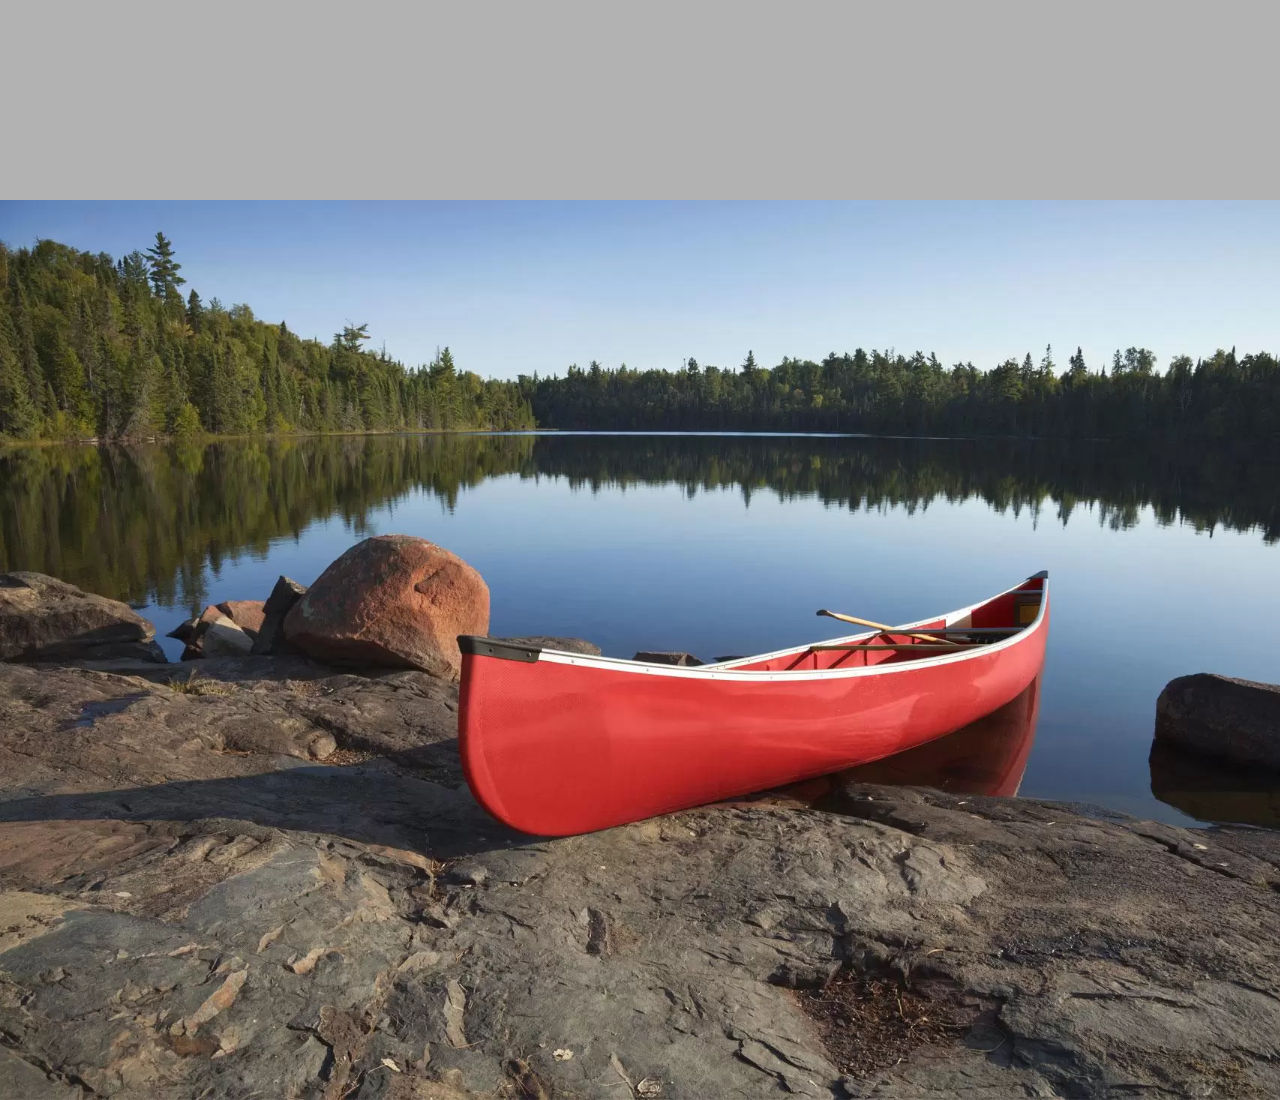
==== commit e350b08d: "Updated background text" ====
--- a/test_website.html
+++ b/test_website.html
@@ -181,7 +181,7 @@
             <div id="home_text" class="background_text">
                 <p>
                     Hello, My name is Matthew Pendleton! <br> I'm a Software Developer. <br>
-                    Click the big button to learn more about me. 
+                    Click on my photo to learn more about me. 
                 </p>
             </div>
         </div>
@@ -190,7 +190,11 @@
         <div id="skills" class="skills_background">
             <div id="skills_text" class="background_text">
                 <p>
-                    something something something something 
+                    I love to code.
+                    I do my best at everything I do, and love to break my limits.
+                    I push myself physically as a powerlifter,
+                    and I push myself mentally as a full-stack developer.
+                    click the skills button or exp button to find out more!
                 </p>
             </div>
         </div>
--- a/css/test_website_css.css
+++ b/css/test_website_css.css
@@ -26,6 +26,7 @@
 
 .background_text {
     position: absolute;
+    z-index: 1;
     height: 150px; width: 520px;
     top: 50%; right: 50%;
     margin-top: -150px;
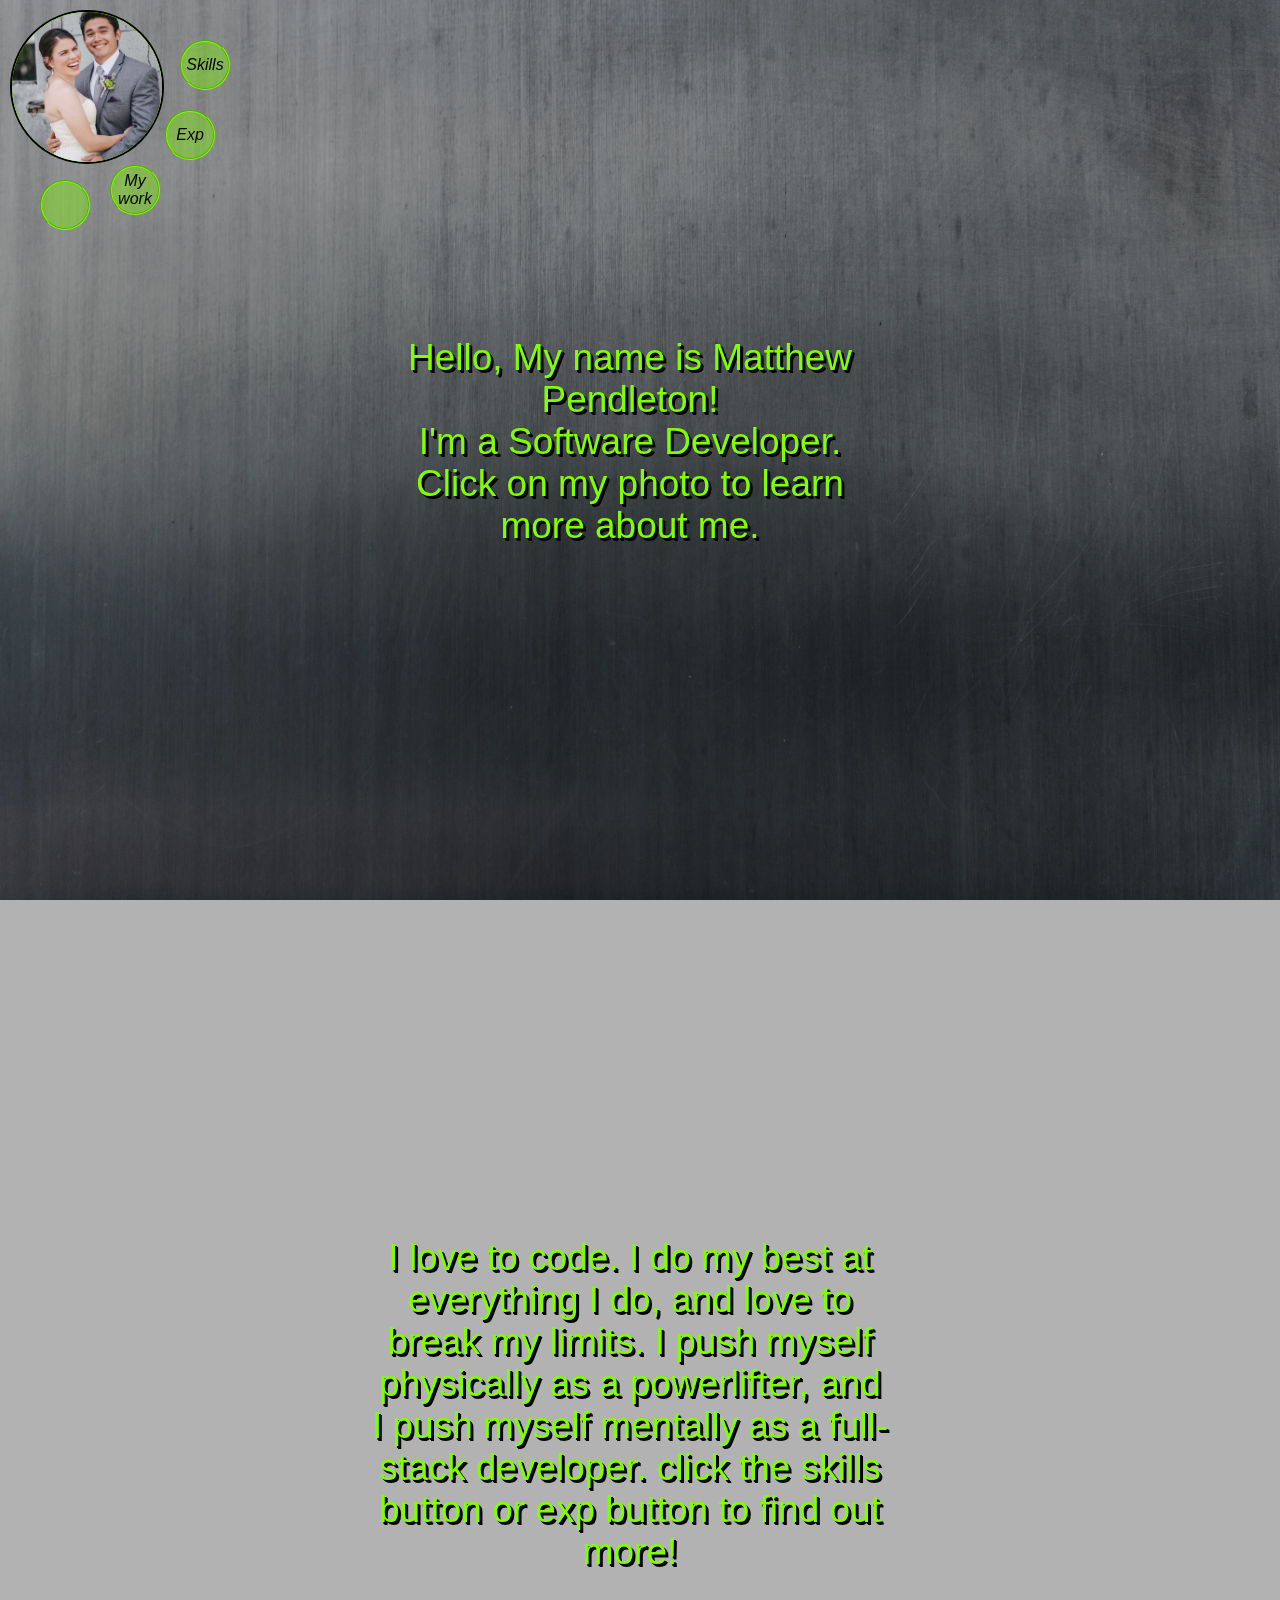
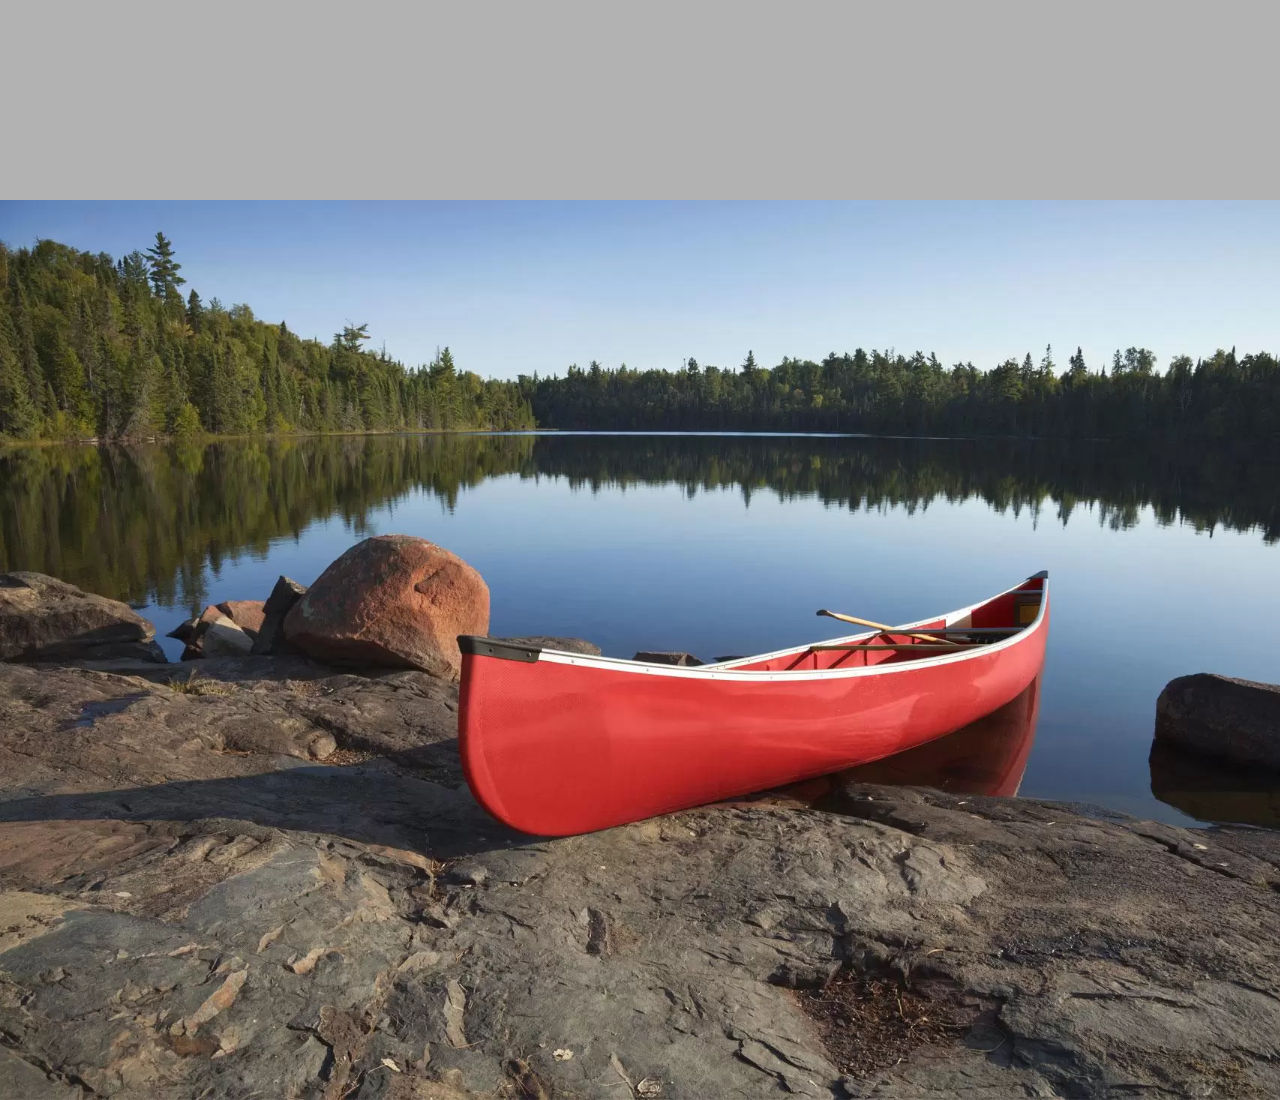
==== commit dedc0136: "added project section (not finished) updated github button to a link" ====
--- a/test_website.html
+++ b/test_website.html
@@ -50,14 +50,22 @@
                 </div>      
             </div>
             <div class="dropdown">
+                <!--main nav button PROJECTS-->
+                <button class="nav_button nav_button_projects" onclick="SwitchPopUpSection('projectsPopUp');">
+                    My work
+                </button>
+            </div>
+            <div class="dropdown">
                 <!--main nav button CONTACT-->
                 <button class="nav_button nav_button_contact" onclick="OpenNavMenu('contact_button','contact_button_github','contact_button_linkedin','contact_button_email');">
                     <i class="fas fa-phone fa-lg"></i>
                 </button>
                 <!--dropdown contact buttons-->
                 <div class="contact_menu">
-                    <button id="linkedin" class="nav_button contact_button" onclick="SwitchPopUpSection('githubPopUp');">
-                        <i class="fab fa-github fa-2x"></i>
+                    <button id="github" class="nav_button contact_button">
+                        <a href="https://github.com/mapendleton" target="_blank">
+                            <i class="fab fa-github fa-2x" style="color: black;"></i>
+                        </a>
                     </button>
                     <button id="linkedin" class="nav_button contact_button" onclick="SwitchPopUpSection('linkedinPopUp');">
                         <i class="fab fa-linkedin fa-2x"></i>
@@ -148,15 +156,38 @@
                 <img src="./img/5-2.jpg" alt="thai class" style="height: 100%; width: 130%; border-radius: 5%; padding-left: 10px;">
             </div>
         </div>
+            <!--Projects content-->
+        <div id="projectsPopUp" class="popup">
+            <div class="flex-container">
+                <div class="project">
+
+                </div>
+                <div class="project">
+
+                </div>
+                <div class="project">
+
+                </div>
+                <div class="project">
+
+                </div>
+                <div class="project">
+
+                </div>
+                <div class="project">
+
+                </div>
+            </div>
+        </div>
             <!--contact content-->
-        <div id="githubPopUp" class="popup">
+        <!-- <div id="githubPopUp" class="popup">
             <div class="text_box">
                 <p>yoooooooooo</p>
             </div>
             <div class="img_container">
                 <i class="fab fa-github fa-2x"></i>
             </div>
-        </div>
+        </div> -->
         <div id="linkedinPopUp" class="popup">
             <div class="text_box">
                 <p>Check out my LinkedIn profile!</p>
--- a/css/test_website_css.css
+++ b/css/test_website_css.css
@@ -130,19 +130,24 @@
 }
 
 .nav_button_skills {
-    top: 50px;
-    left: 175px;
+    top: 30px;
+    left: 170px;
 
 }
 
 .nav_button_exp {
-    top: 135px;
-    left: 135px;
+    top: 100px;
+    left: 155px;
+}
+
+.nav_button_projects {
+    top: 155px;
+    left: 100px
 }
 
 .nav_button_contact {
-    top: 175px;
-    left: 50px;
+    top: 170px;
+    left: 30px;
 }
 
 /*--------------------------------------------------
@@ -213,25 +218,9 @@
     background-color: rgba(0,0,0,0.3);
 }
 
-/* changed to background_text class */
-/* #skills_text {
-    position: absolute;
-    height: 150px; width: 400px;
-    top: 10px; right: 10px;
-    /* background-color: rgba(0, 0, 0, 0.438);
-} */
-
-/* #skills_text p {
-    font-family: Impact, Haettenschweiler, 'Arial Narrow Bold', sans-serif;
-    font-size: 27px;
-    text-align: center;
-    color: chartreuse;
-    text-shadow: 3px 3px black;
-} */
-
 .skills_button {
     transition: all 0.3s ease-out .1s;
-    top: 50px;
+    top: 30px;
     left: 175px;
     opacity: 0;
     visibility: hidden;
@@ -261,11 +250,34 @@
     left: 475px;
 }
 
-  /*--------------------------------------------------
+/*--------------------------------------------------
                     End Skills Section
  ---------------------------------------------------*/
 
-  /*--------------------------------------------------
+/*--------------------------------------------------
+                    Project Section
+ ---------------------------------------------------*/
+
+.flex-container {
+    display: flex;
+    flex-wrap: wrap;
+    height: 100%; width: 100%;
+    padding: 20px 10px 10px 10px;
+    background-color: rgba(0,0,0,0.7);
+    border-radius: 8px;
+}
+
+.project {
+    height: 160px; width: 200px;
+    background-color: yellow;
+    margin: 15px auto;
+}
+
+/*--------------------------------------------------
+                    End Project Section
+ ---------------------------------------------------*/
+
+/*--------------------------------------------------
                     Exp Section
  ---------------------------------------------------*/
 
@@ -353,7 +365,7 @@
 .contact_button {
     transition: all 0.3s ease-out .1s;
     top: 175px;
-    left: 50px;
+    left: 30px;
     opacity: 0;
     visibility: hidden;
 }
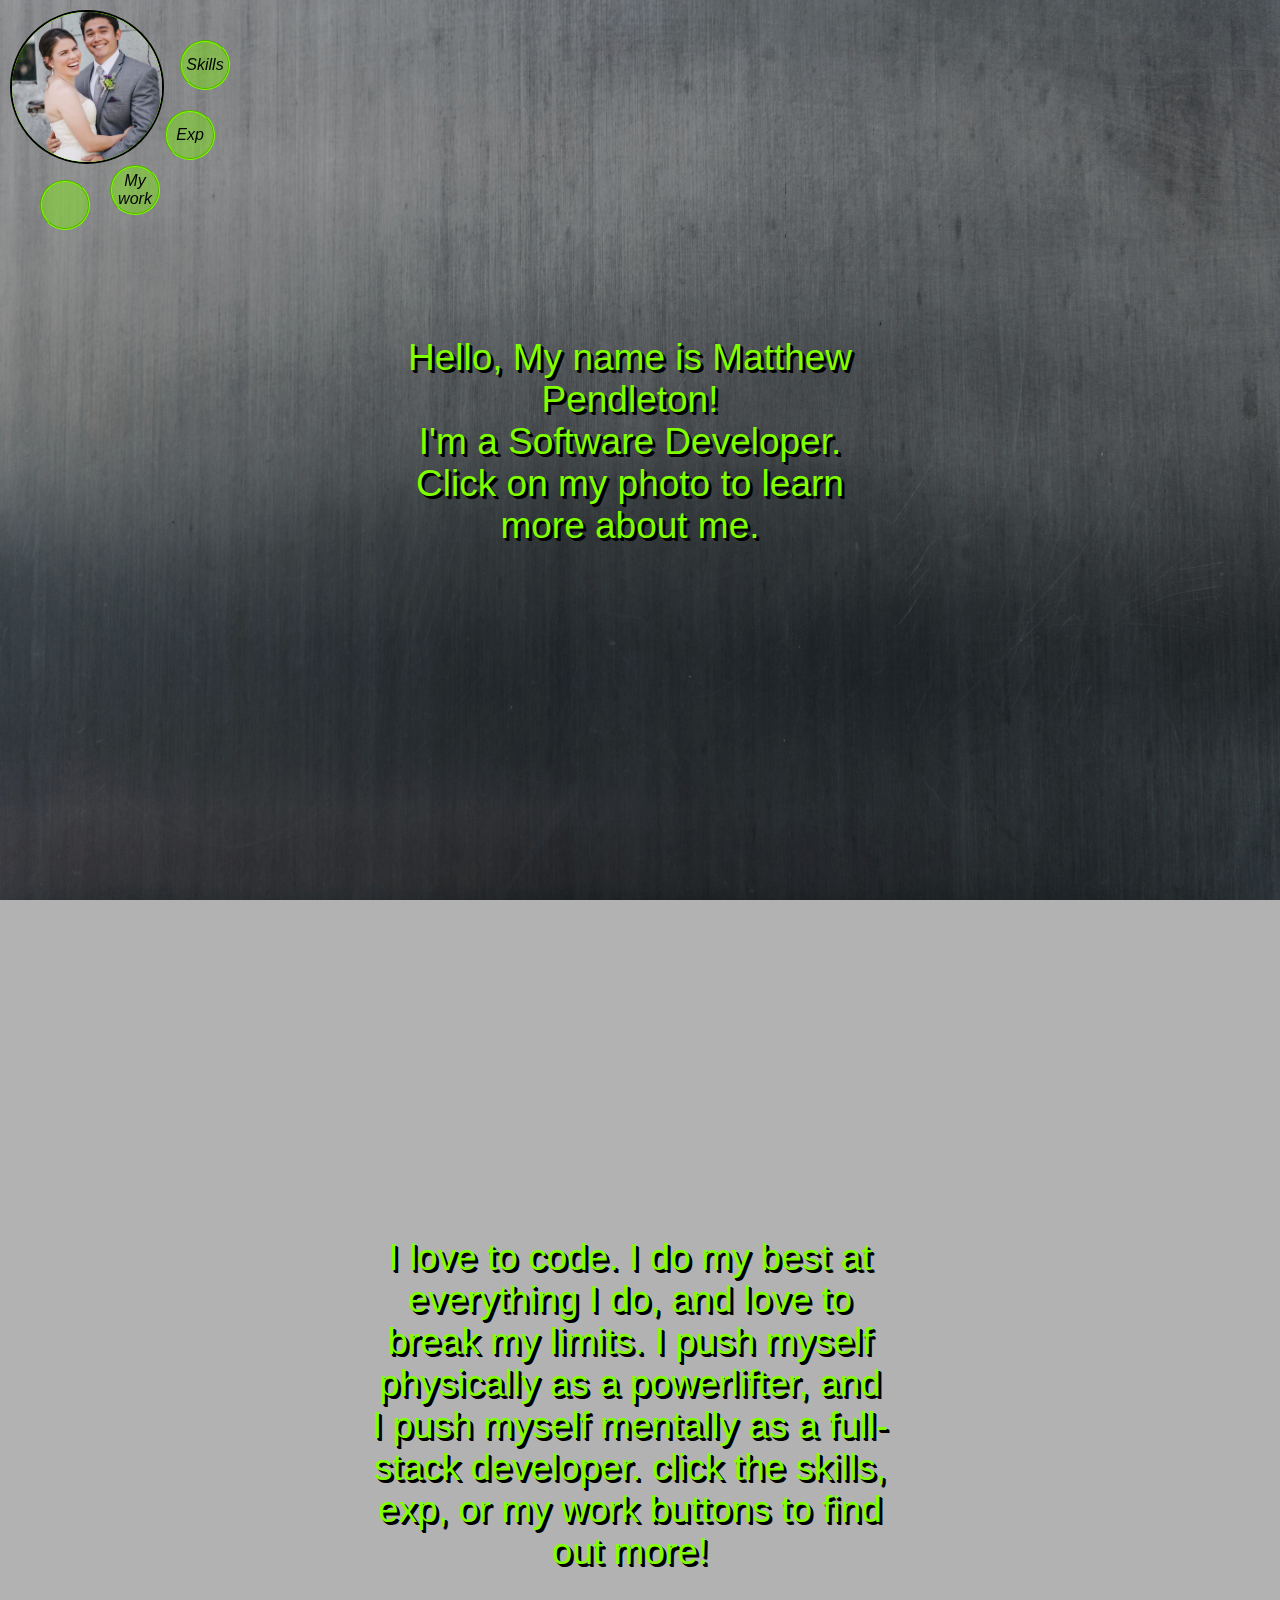
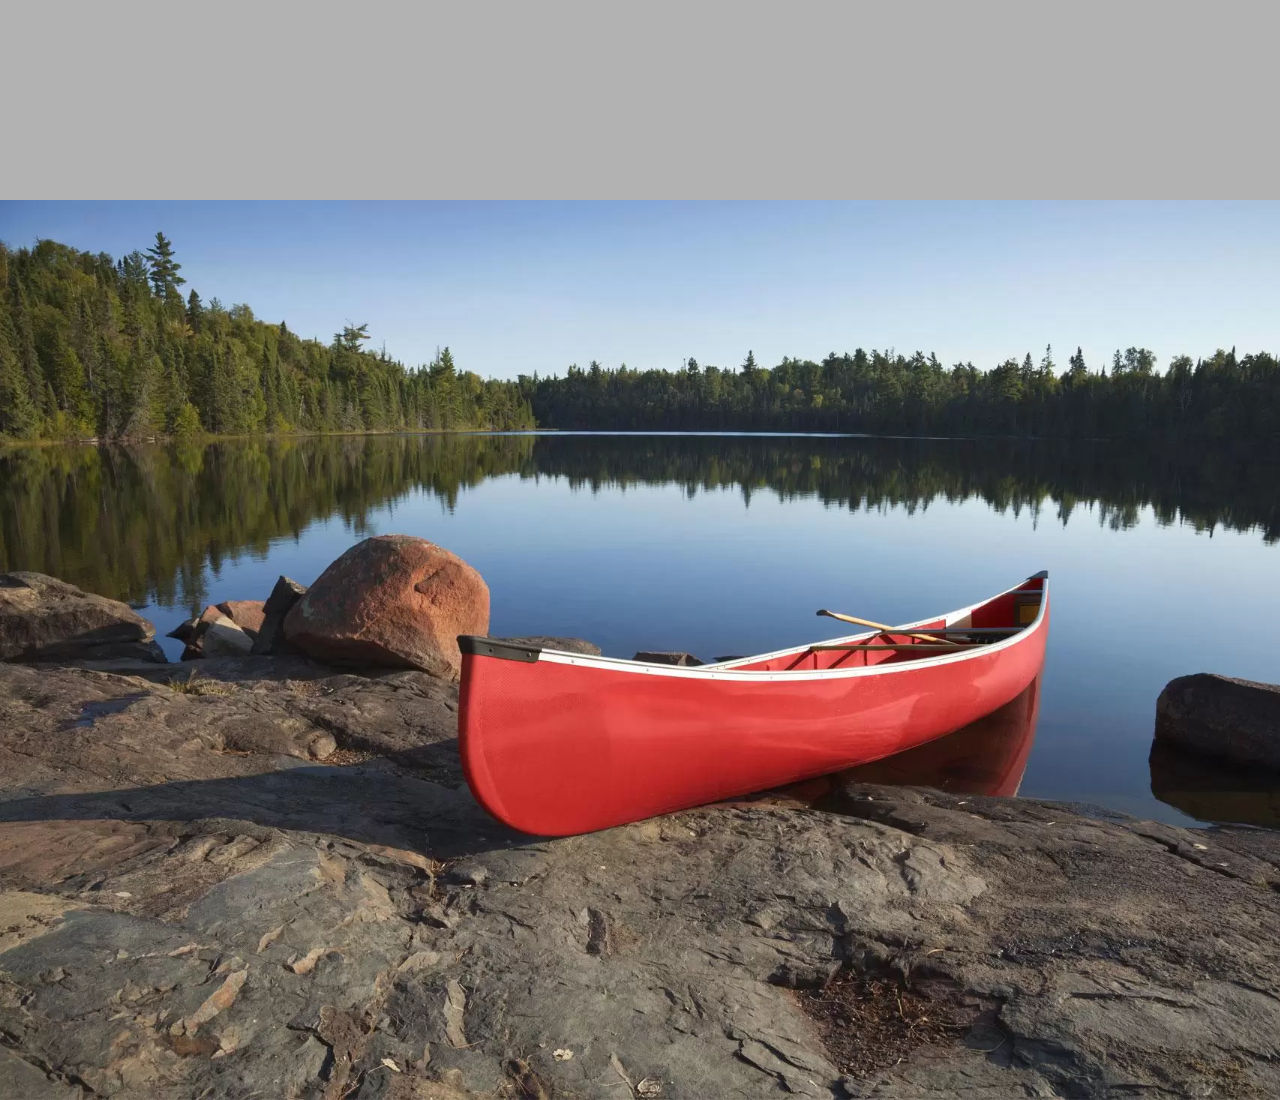
==== commit 54469d11: "updated project section" ====
--- a/test_website.html
+++ b/test_website.html
@@ -67,8 +67,10 @@
                             <i class="fab fa-github fa-2x" style="color: black;"></i>
                         </a>
                     </button>
-                    <button id="linkedin" class="nav_button contact_button" onclick="SwitchPopUpSection('linkedinPopUp');">
-                        <i class="fab fa-linkedin fa-2x"></i>
+                    <button id="linkedin" class="nav_button contact_button">
+                        <a href="https://www.linkedin.com/in/matthew-pendleton-57524999/" target="_blank">
+                            <i class="fab fa-linkedin fa-2x" style="color: black;"></i>
+                        </a>
                     </button>
                     <button id="email" class="nav_button contact_button" onclick="SwitchPopUpSection('emailPopUp');">
                         <i class="far fa-envelope fa-2x"></i>
@@ -157,25 +159,44 @@
             </div>
         </div>
             <!--Projects content-->
-        <div id="projectsPopUp" class="popup">
+            <!-- style tag overrides 0 width this pop up appears instead of opening from left side -->
+        <div id="projectsPopUp" class="popup" style="width: 700px;">
             <div class="flex-container">
                 <div class="project">
-
-                </div>
-                <div class="project">
-
-                </div>
-                <div class="project">
-
-                </div>
-                <div class="project">
-
-                </div>
-                <div class="project">
-
-                </div>
-                <div class="project">
-
+                    <img src="./img/Grey_background.jpg" alt="background">
+                    <div class="project_overlay" style="opacity: 1; color: chartreuse;">
+                        <h1>Back-end Projects</h1>
+                    </div>
+                </div>
+                <div class="project">
+                    <img src="./img/Grey_background.jpg" alt="background">
+                    <a href="https://htmlpreview.github.io/?https://github.com/mapendleton/TA-HTML-CSS/tree/master/Space-Station/space_station_index.html" class="project_overlay">
+                        <h1>Click to preview!</h1>
+                    </a>
+                </div>
+                <div class="project">
+                    <img src="./img/Cinema.png" alt="background">
+                    <a href="https://htmlpreview.github.io/?https://github.com/mapendleton/TA-HTML-CSS/blob/master/project_cinema/cinema.html" class="project_overlay">
+                        <h1>CLick to preview!</h1>
+                    </a>
+                </div>
+                <div class="project">
+                    <img src="./img/pizza.png" alt="background">
+                    <a href="" class="project_overlay">
+                        <h1>Click to preview!</h1>
+                    </a>
+                </div>
+                <div class="project">
+                    <img src="./img/Grey_background.jpg" alt="background">
+                    <div class="project_overlay">
+                        <h1>Click to preview!</h1>
+                    </div>
+                </div>
+                <div class="project">
+                    <img src="./img/Grey_background.jpg" alt="background">
+                    <div class="project_overlay">
+                        <h1>Click to preview!</h1>
+                    </div>
                 </div>
             </div>
         </div>
@@ -188,15 +209,14 @@
                 <i class="fab fa-github fa-2x"></i>
             </div>
         </div> -->
-        <div id="linkedinPopUp" class="popup">
+        <!-- <div id="linkedinPopUp" class="popup">
             <div class="text_box">
                 <p>Check out my LinkedIn profile!</p>
             </div>
             <div class="img_container">
-                <!-- <i class="fab fa-linkedin fa-2x"></i> -->
                 <div class="LI-profile-badge"  data-version="v1" data-size="medium" data-locale="en_US" data-type="vertical" data-theme="light" data-vanity="matthew-pendleton-57524999"><a class="LI-simple-link" href='https://www.linkedin.com/in/matthew-pendleton-57524999?trk=profile-badge'>Matthew Pendleton</a></div>
             </div>
-        </div>
+        </div> -->
         <div id="emailPopUp" class="popup">
             <div class="text_box">
                 <p>alksdjf;alskdjfkj</p>
@@ -225,7 +245,7 @@
                     I do my best at everything I do, and love to break my limits.
                     I push myself physically as a powerlifter,
                     and I push myself mentally as a full-stack developer.
-                    click the skills button or exp button to find out more!
+                    click the skills, exp, or my work buttons to find out more!
                 </p>
             </div>
         </div>
--- a/css/test_website_css.css
+++ b/css/test_website_css.css
@@ -162,14 +162,17 @@
     z-index: 1;
     height: 400px; width: 0;
     opacity: 0;
+    /* use visibility hidden so img doesn't get in way of project div */
+    visibility: hidden;
     top: 200px; left: 300px;
     /* disappears faster when changed so you can't see text try to fill a smaller div */
-    transition: width .6s ease-out, opacity .1s linear;
+    transition: width .6s ease-out, opacity .1s linear, visibility .3s linear .2s;
 }
 
 .popup_appear {
     width: 700px;
     opacity: 1;
+    visibility: visible;
     transition: width 0.6s ease-out, opacity 0.3s linear .2s;
 }
 
@@ -193,7 +196,7 @@
     right: 50%;
     opacity: 0;
     /* for when it closes */
-    transition: opacity .05s;
+    transition: opacity .05s linear .05s;
 }
 /* separate transition for text */
 .text_box_appear {
@@ -269,8 +272,46 @@
 
 .project {
     height: 160px; width: 200px;
-    background-color: yellow;
+    position: relative;
+    border: 2px solid chartreuse;
     margin: 15px auto;
+    transition: all .3s ease-out;
+    overflow: hidden;
+    border-radius: 8px;
+}
+
+.project a {
+    color: black;
+}
+
+.project img {
+    height: 100%; width: 100%;
+    border-radius: 8px;
+    transform: scale(1.2);
+    transition: transform .3s ease-out;
+}
+
+.project:hover {
+    border-radius: 20px;
+}
+
+.project:hover img{
+    transform: scale(1.1);
+}
+
+.project_overlay{
+    position: absolute;
+    text-align: center;
+    top: 0; left: 0;
+    height: 100%; width: 100%;
+    opacity: 0;
+    transition: all .3s
+}
+
+.project_overlay:hover {
+    opacity: 1;
+    background-color: rgba(0,0,0,0.7);
+    color: chartreuse;
 }
 
 /*--------------------------------------------------
